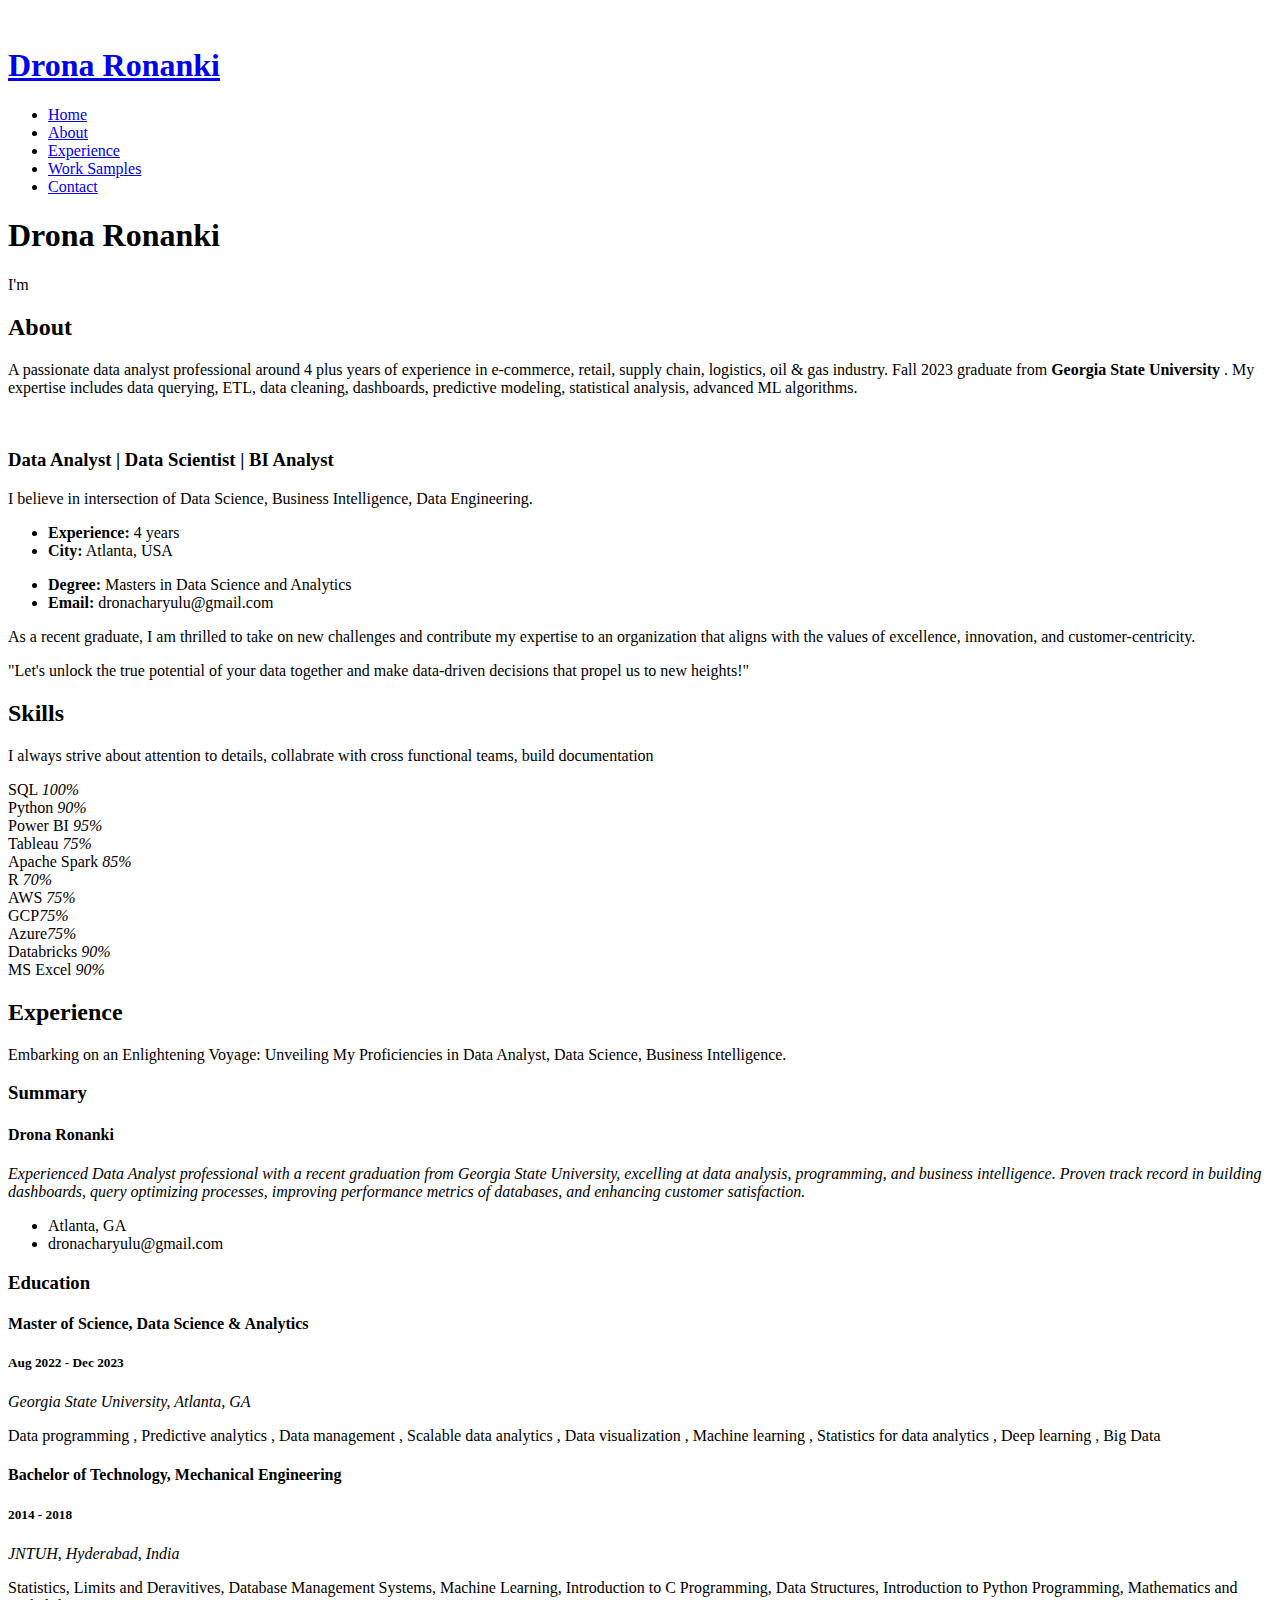
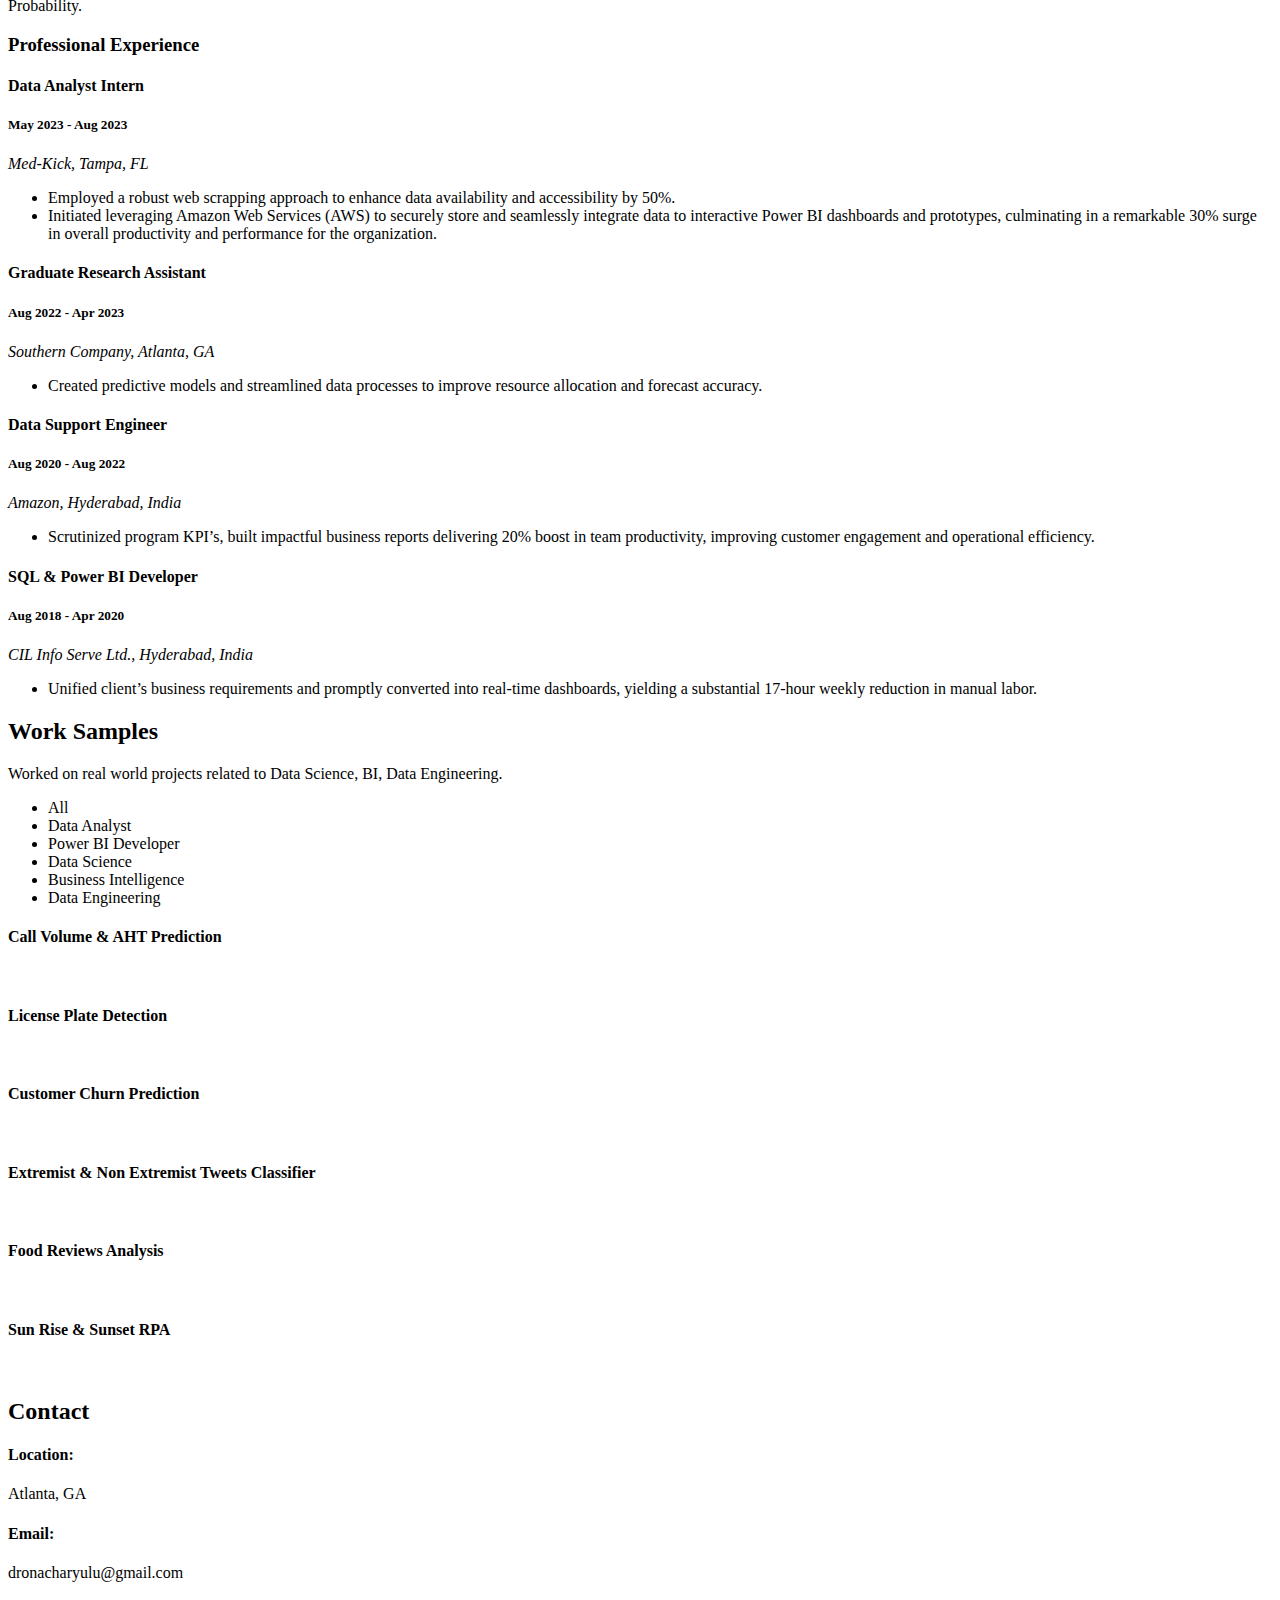
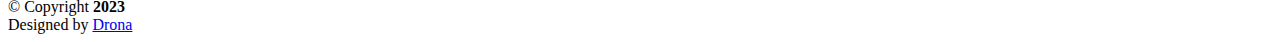
==== index.html @ 95ca3a49 "Update index.html" ====
<!DOCTYPE html>
<html lang="en">

<head>
<!-- Google tag (gtag.js) -->
<script async src="https://www.googletagmanager.com/gtag/js?id=G-3W9GBZ83CG"></script>
<script>
  window.dataLayer = window.dataLayer || [];
  function gtag(){dataLayer.push(arguments);}
  gtag('js', new Date());

  gtag('config', 'G-3W9GBZ83CG');
</script>

  <meta charset="utf-8">
  <meta content="width=device-width, initial-scale=1.0" name="viewport">

  <title>Drona Ronanki - Portfolio</title>
  <meta content="" name="description">
  <meta content="" name="keywords">

  <!-- Favicons -->
  <link href="assets/img/portfolio.png" rel="icon">
  <link href="assets/img/apple-touch-icon.png" rel="apple-touch-icon">

  <!-- Google Fonts -->
  <link href="https://fonts.googleapis.com/css?family=Open+Sans:300,300i,400,400i,600,600i,700,700i|Raleway:300,300i,400,400i,500,500i,600,600i,700,700i|Poppins:300,300i,400,400i,500,500i,600,600i,700,700i" rel="stylesheet">

  <!-- Vendor CSS Files -->
  <link href="assets/vendor/aos/aos.css" rel="stylesheet">
  <link href="assets/vendor/bootstrap/css/bootstrap.min.css" rel="stylesheet">
  <link href="assets/vendor/bootstrap-icons/bootstrap-icons.css" rel="stylesheet">
  <link href="assets/vendor/boxicons/css/boxicons.min.css" rel="stylesheet">
  <link href="assets/vendor/glightbox/css/glightbox.min.css" rel="stylesheet">
  <link href="assets/vendor/swiper/swiper-bundle.min.css" rel="stylesheet">

  <!-- Template Main CSS File -->
  <link href="assets/css/style.css" rel="stylesheet">
</head>

<body>

  <!-- ======= Mobile nav toggle button ======= -->
  <i class="bi bi-list mobile-nav-toggle d-xl-none"></i>

  <!-- ======= Header ======= -->
  <header id="header">
    <div class="d-flex flex-column">

      <div class="profile">
        <img src="assets/img/profile-img.PNG" alt="" class="img-fluid rounded-circle">
        <h1 class="text-light"><a href="index.html">Drona Ronanki</a></h1>
        <div class="social-links mt-3 text-center">
          <a href="https://www.linkedin.com/in/drona-ronanki/" class="linkedin"><i class="bx bxl-linkedin"></i></a>
          <a href="https://github.com/Drona96" class="github"><i class="bx bxl-github"></i></a>

        </div>
      </div>

      <nav id="navbar" class="nav-menu navbar">
        <ul>
          <li><a href="#hero" class="nav-link scrollto active"><i class="bx bx-home"></i> <span>Home</span></a></li>
          <li><a href="#about" class="nav-link scrollto"><i class="bx bx-user"></i> <span>About</span></a></li>
          <li><a href="#resume" class="nav-link scrollto"><i class="bx bx-file-blank"></i> <span>Experience</span></a></li>
          <li><a href="#portfolio" class="nav-link scrollto"><i class="bx bx-book-content"></i> <span>Work Samples</span></a></li>
          <li><a href="#contact" class="nav-link scrollto"><i class="bx bx-envelope"></i> <span>Contact</span></a></li>
        </ul>
      </nav><!-- .nav-menu -->
    </div>
  </header><!-- End Header -->

  <!-- ======= Hero Section ======= -->
  <section id="hero" class="d-flex flex-column justify-content-center align-items-center">
    <div class="hero-container" data-aos="fade-in">
      <h1>Drona Ronanki</h1>
      <p>I'm <span class="typed" data-typed-items="Data Analyst, SQL Developer, Power BI Developer, Data Scientist, Business Intelligence Engineer, Business Analyst, BI Analyst"></span></p>
    </div>
  </section><!-- End Hero -->

  <main id="main">

    <!-- ======= About Section ======= -->
    <section id="about" class="about">
      <div class="container">

        <div class="section-title">
          <h2>About</h2>
          <p>A passionate data analyst professional around 4 plus years of experience in e-commerce, retail, supply chain, logistics, oil & gas industry. Fall 2023 graduate from <b>Georgia State University</b> . My expertise includes data querying, ETL, data cleaning, dashboards, predictive modeling, statistical analysis, advanced ML algorithms.</p>
        </div>

        <div class="row">
          <div class="col-lg-4" data-aos="fade-right">
            <img src="assets/img/profile-img.PNG" class="img-fluid" alt="">
          </div>
          <div class="col-lg-8 pt-4 pt-lg-0 content" data-aos="fade-left">
            <h3>Data Analyst | Data Scientist | BI Analyst </h3>
            <p class="fst-italic">
              I believe in intersection of Data Science, Business Intelligence, Data Engineering.
            </p>
            <div class="row">
              <div class="col-lg-6">
                <ul>
                  <li><i class="bi bi-chevron-right"></i> <strong>Experience:</strong> <span>4 years</span></li>
                  <li><i class="bi bi-chevron-right"></i> <strong>City:</strong> <span>Atlanta, USA</span></li>
                </ul>
              </div>
              <div class="col-lg-6">
                <ul>
                  <li><i class="bi bi-chevron-right"></i> <strong>Degree:</strong> <span>Masters in Data Science and Analytics</span></li>
                  <li><i class="bi bi-chevron-right"></i> <strong>Email:</strong> <span>dronacharyulu@gmail.com</span></li>
                </ul>
              </div>
            </div>
            <p>
              As a recent graduate, I am thrilled to take on new challenges and contribute my expertise to an organization that aligns with the values of excellence, innovation, and customer-centricity.
              <p class="fst-italic">
              "Let's unlock the true potential of your data together and make data-driven decisions that propel us to new heights!"
            </p>
          </div>
        </div>

      </div>
    </section><!-- End About Section -->

    <!-- ======= Skills Section ======= -->
    <section id="skills" class="skills section-bg">
      <div class="container">

        <div class="section-title">
          <h2>Skills</h2>
          <p>I always strive about attention to details, collabrate with cross functional teams, build documentation</p>
        </div>

        <div class="row skills-content">

          <div class="col-lg-6" data-aos="fade-up">

            <div class="progress">
              <span class="skill">SQL <i class="val">100%</i></span>
              <div class="progress-bar-wrap">
                <div class="progress-bar" role="progressbar" aria-valuenow="100" aria-valuemin="0" aria-valuemax="100"></div>
              </div>
            </div>

            <div class="progress">
              <span class="skill">Python <i class="val">90%</i></span>
              <div class="progress-bar-wrap">
                <div class="progress-bar" role="progressbar" aria-valuenow="90" aria-valuemin="0" aria-valuemax="100"></div>
              </div>
            </div>

            <div class="progress">
              <span class="skill">Power BI <i class="val">95%</i></span>
              <div class="progress-bar-wrap">
                <div class="progress-bar" role="progressbar" aria-valuenow="75" aria-valuemin="0" aria-valuemax="100"></div>
              </div>
            </div>
			
			<div class="progress">
              <span class="skill">Tableau <i class="val">75%</i></span>
              <div class="progress-bar-wrap">
                <div class="progress-bar" role="progressbar" aria-valuenow="75" aria-valuemin="0" aria-valuemax="100"></div>
              </div>
            </div>
			
			<div class="progress">
              <span class="skill">Apache Spark <i class="val">85%</i></span>
              <div class="progress-bar-wrap">
                <div class="progress-bar" role="progressbar" aria-valuenow="75" aria-valuemin="0" aria-valuemax="100"></div>
              </div>
            </div>
			
			<div class="progress">
              <span class="skill"> R <i class="val">70%</i></span>
              <div class="progress-bar-wrap">
                <div class="progress-bar" role="progressbar" aria-valuenow="75" aria-valuemin="0" aria-valuemax="100"></div>
              </div>
            </div>
			
			<div class="progress">
              <span class="skill">AWS <i class="val">75%</i></span>
              <div class="progress-bar-wrap">
                <div class="progress-bar" role="progressbar" aria-valuenow="75" aria-valuemin="0" aria-valuemax="100"></div>
              </div>
            </div>

          </div>

          <div class="col-lg-6" data-aos="fade-up" data-aos-delay="100">

            <div class="progress">
              <span class="skill">GCP<i class="val">75%</i></span>
              <div class="progress-bar-wrap">
                <div class="progress-bar" role="progressbar" aria-valuenow="80" aria-valuemin="0" aria-valuemax="100"></div>
              </div>
            </div>
			
			<div class="progress">
              <span class="skill">Azure<i class="val">75%</i></span>
              <div class="progress-bar-wrap">
                <div class="progress-bar" role="progressbar" aria-valuenow="80" aria-valuemin="0" aria-valuemax="100"></div>
              </div>
            </div>

            <div class="progress">
              <span class="skill">Databricks <i class="val">90%</i></span>
              <div class="progress-bar-wrap">
                <div class="progress-bar" role="progressbar" aria-valuenow="90" aria-valuemin="0" aria-valuemax="100"></div>
              </div>
            </div>

            <div class="progress">
              <span class="skill">MS Excel <i class="val">90%</i></span>
              <div class="progress-bar-wrap">
                <div class="progress-bar" role="progressbar" aria-valuenow="55" aria-valuemin="0" aria-valuemax="100"></div>
              </div>
            </div>

          </div>

        </div>

      </div>
    </section><!-- End Skills Section -->


    <!-- ======= Resume Section ======= -->
    <section id="resume" class="resume">
      <div class="container">

        <div class="section-title">
          <h2>Experience</h2>
          <p>Embarking on an Enlightening Voyage: Unveiling My Proficiencies in Data Analyst, Data Science, Business Intelligence.</p>
        </div>

        <div class="row">
          <div class="col-lg-6" data-aos="fade-up">
            <h3 class="resume-title">Summary</h3>
            <div class="resume-item pb-0">
              <h4>Drona Ronanki</h4>
              <p><em>Experienced Data Analyst professional with a recent graduation from Georgia State University, excelling at data analysis, programming, and business intelligence. Proven track record in building dashboards, query optimizing processes, improving performance metrics of databases, and enhancing customer satisfaction. 
              </em></p>
              <ul>
                <li>Atlanta, GA</li>
                <li>dronacharyulu@gmail.com</li>
              </ul>
            </div>

            <h3 class="resume-title">Education</h3>
            <div class="resume-item">
              <h4>Master of Science, Data Science & Analytics</h4>
              <h5>Aug 2022 - Dec 2023</h5>
              <p><em>Georgia State University, Atlanta, GA</em></p>
              <p> Data programming
                , Predictive analytics
                , Data management
                , Scalable data analytics
                , Data visualization
                , Machine learning
                , Statistics for data analytics
                , Deep learning
                , Big Data
              </p>
            </div>
            <div class="resume-item">
              <h4>Bachelor of Technology, Mechanical Engineering</h4>
              <h5>2014 - 2018</h5>
              <p><em>JNTUH, Hyderabad, India</em></p>
              <p>
                Statistics, Limits and Deravitives, Database Management Systems, Machine Learning, Introduction to C Programming, Data Structures, Introduction to Python Programming, Mathematics and Probability.
              </p>
            </div>
          </div>
          <div class="col-lg-6" data-aos="fade-up" data-aos-delay="100">
            <h3 class="resume-title">Professional Experience</h3>
            <div class="resume-item">
              <h4>Data Analyst Intern</h4>
              <h5>May 2023 - Aug 2023</h5>
              <p><em>Med-Kick, Tampa, FL </em></p>
              <ul>
                <li>Employed a robust web scrapping approach to enhance data availability and accessibility by 50%.</li>
                <li>Initiated leveraging Amazon Web Services (AWS) to securely store and seamlessly integrate data to interactive Power BI dashboards and prototypes, culminating in a remarkable 30% surge in overall productivity and performance for the organization.</li>
              </ul>
            </div>
            <div class="resume-item">
              <h4>Graduate Research Assistant</h4>
              <h5>Aug 2022 - Apr 2023</h5>
              <p><em>Southern Company, Atlanta, GA</em></p>
              <ul>
                <li>Created predictive models and streamlined data processes to improve resource allocation and forecast accuracy.</li>
              </ul>
            </div>
            <div class="resume-item">
              <h4>Data Support Engineer</h4>
              <h5>Aug 2020 - Aug 2022</h5>
              <p><em>Amazon, Hyderabad, India</em></p>
              <ul>
                <li>Scrutinized program KPI’s, built impactful business reports delivering 20% boost in team productivity, improving customer engagement and operational efficiency.</li>
              </ul>
            </div>
            <div class="resume-item">
              <h4>SQL & Power BI Developer</h4>
              <h5>Aug 2018 - Apr 2020</h5>
              <p><em>CIL Info Serve Ltd., Hyderabad, India</em></p>
              <ul>
                <li>Unified client’s business requirements and promptly converted into real-time dashboards, yielding a substantial 17-hour weekly reduction in manual labor.</li>
              </ul>
            </div>

          </div>
        </div>

      </div>
    </section><!-- End Resume Section -->

    <!-- ======= Portfolio Section ======= -->
    <section id="portfolio" class="portfolio section-bg">
      <div class="container">

        <div class="section-title">
          <h2>Work Samples</h2>
          <p>Worked on real world projects related to Data Science, BI, Data Engineering.</p>
        </div>

        <div class="row" data-aos="fade-up">
          <div class="col-lg-12 d-flex justify-content-center">
            <ul id="portfolio-flters">
              <li data-filter="*" class="filter-active">All</li>
			  <li data-filter=".filter-rpa">Data Analyst</li>
			  <li data-filter=".filter-rpa">Power BI Developer</li>
              <li data-filter=".filter-ds">Data Science</li>
              <li data-filter=".filter-bi">Business Intelligence</li>
              <li data-filter=".filter-de">Data Engineering</li>
            </ul>
          </div>
        </div>

        <div class="row portfolio-container" data-aos="fade-up" data-aos-delay="100">

          <div class="col-lg-4 col-md-6 portfolio-item filter-ds">
            <div class="portfolio-wrap">
              <h4>Call Volume & AHT Prediction</h4>
              <img src="assets/img/portfolio/southstar.jpg" class="img-fluid" alt="">
              <div class="portfolio-links">
                <a href="southstar.html" title="More Details"><i class="bx bx-link"></i></a>
              </div>
            </div>
          </div>

          <div class="col-lg-4 col-md-6 portfolio-item filter-ds">
            <div class="portfolio-wrap">
              <h4> License Plate Detection </h4>
              <img src="assets/img/portfolio/licenseplate.jpg" class="img-fluid" alt="">
              <div class="portfolio-links">
                <a href="licenseplate.html" title="More Details"><i class="bx bx-link"></i></a>
              </div>
            </div>
          </div>

          <div class="col-lg-4 col-md-6 portfolio-item filter-bi">
            <div class="portfolio-wrap">
              <h4>Customer Churn Prediction</h4>
              <img src="assets/img/portfolio/churn.jpg" class="img-fluid" alt="">
              <div class="portfolio-links">
                <a href="churn.html" title="More Details"><i class="bx bx-link"></i></a>
              </div>
            </div>
          </div>



          <div class="col-lg-4 col-md-6 portfolio-item filter-card">
            <div class="portfolio-wrap">
              <h4>Extremist & Non Extremist Tweets Classifier</h4>
              <img src="assets/img/portfolio/gra.jpg" class="img-fluid" alt="">
              <div class="portfolio-links">
                <a href="gra.html" title="More Details"><i class="bx bx-link"></i></a>
              </div>
            </div>
          </div>

          <div class="col-lg-4 col-md-6 portfolio-item filter-de">
            <div class="portfolio-wrap">
              <h4>Food Reviews Analysis</h4>
              <img src="assets/img/portfolio/yelpjpg.jpg" class="img-fluid" alt="">
              <div class="portfolio-links">
                <!-- <a href="portfolio-details.html" title="More Details"><i class="bx bx-link"></i></a> -->
              </div>
            </div>
          </div>

          <div class="col-lg-4 col-md-6 portfolio-item filter-rpa">
            <div class="portfolio-wrap">
              <h4>Sun Rise & Sunset RPA</h4>
              <img src="assets/img/portfolio/sunrise.jpg" class="img-fluid" alt="">
              <div class="portfolio-links">
                <a href="sunrise.html" title="More Details"><i class="bx bx-link"></i></a>
              </div>
            </div>
          </div>

          <!-- <div class="col-lg-4 col-md-6 portfolio-item filter-card">
            <div class="portfolio-wrap">
              <img src="assets/img/portfolio/portfolio-7.jpg" class="img-fluid" alt="">
              <div class="portfolio-links">
                <a href="portfolio-details.html" title="More Details"><i class="bx bx-link"></i></a>
              </div>
            </div>
          </div>

          <div class="col-lg-4 col-md-6 portfolio-item filter-card">
            <div class="portfolio-wrap">
              <img src="assets/img/portfolio/portfolio-8.jpg" class="img-fluid" alt="">
              <div class="portfolio-links">
                <a href="portfolio-details.html" title="More Details"><i class="bx bx-link"></i></a>
              </div>
            </div>
          </div>

          <div class="col-lg-4 col-md-6 portfolio-item filter-web">
            <div class="portfolio-wrap">
              <img src="assets/img/portfolio/portfolio-9.jpg" class="img-fluid" alt="">
              <div class="portfolio-links">
                <a href="portfolio-details.html" title="More Details"><i class="bx bx-link"></i></a>
              </div>
            </div>
          </div> -->

        </div>

      </div>
    </section><!-- End Portfolio Section -->


    <!-- ======= Contact Section ======= -->
    <section id="contact" class="contact">
      <div class="container">

        <div class="section-title">
          <h2>Contact</h2>
        </div>

        <div class="row" data-aos="fade-in">

          <div class="col-lg-5 d-flex align-items-stretch">
            <div class="info">
              <div class="address">
                <i class="bi bi-geo-alt"></i>
                <h4>Location:</h4>
                <p>Atlanta, GA</p>
              </div>

              <div class="email">
                <i class="bi bi-envelope"></i>
                <h4>Email:</h4>
                <p>dronacharyulu@gmail.com</p>
              </div>
          </div>

        </div>

      </div>
    </section><!-- End Contact Section -->

  </main><!-- End #main -->

  <!-- ======= Footer ======= -->
  <footer id="footer">
    <div class="container">
      <div class="copyright">
        &copy; Copyright <strong><span>2023</span></strong>
      </div>
      <div class="credits">
        <!-- All the links in the footer should remain intact. -->
        <!-- You can delete the links only if you purchased the pro version. -->
        <!-- Licensing information: https://bootstrapmade.com/license/ -->
        <!-- Purchase the pro version with working PHP/AJAX contact form: https://bootstrapmade.com/iportfolio-bootstrap-portfolio-websites-template/ -->
        Designed by <a href="https://github.com/Drona96">Drona</a>
      </div>
    </div>
  </footer><!-- End  Footer -->

  <a href="#" class="back-to-top d-flex align-items-center justify-content-center"><i class="bi bi-arrow-up-short"></i></a>

  <!-- Vendor JS Files -->
  <script src="assets/vendor/purecounter/purecounter_vanilla.js"></script>
  <script src="assets/vendor/aos/aos.js"></script>
  <script src="assets/vendor/bootstrap/js/bootstrap.bundle.min.js"></script>
  <script src="assets/vendor/glightbox/js/glightbox.min.js"></script>
  <script src="assets/vendor/isotope-layout/isotope.pkgd.min.js"></script>
  <script src="assets/vendor/swiper/swiper-bundle.min.js"></script>
  <script src="assets/vendor/typed.js/typed.umd.js"></script>
  <script src="assets/vendor/waypoints/noframework.waypoints.js"></script>
  <script src="assets/vendor/php-email-form/validate.js"></script>

  <!-- Template Main JS File -->
  <script src="assets/js/main.js"></script>

</body>

</html>
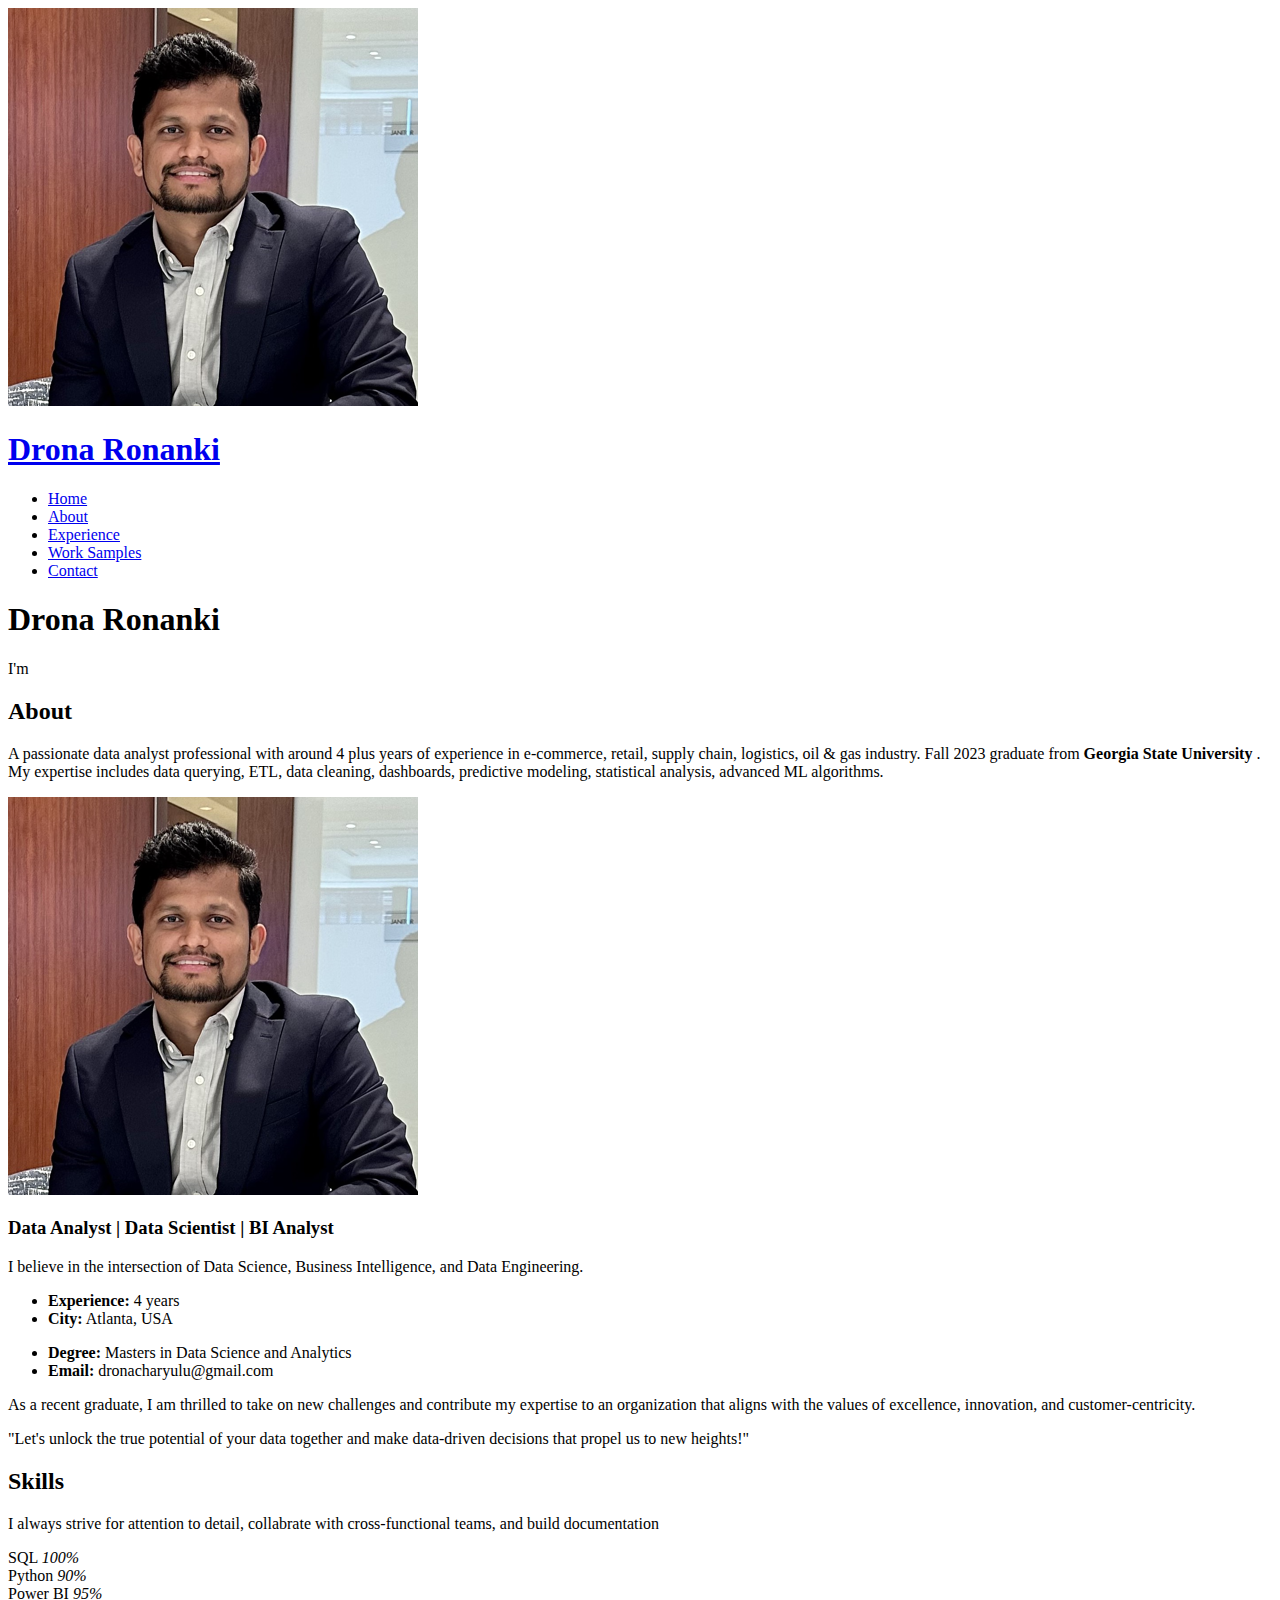
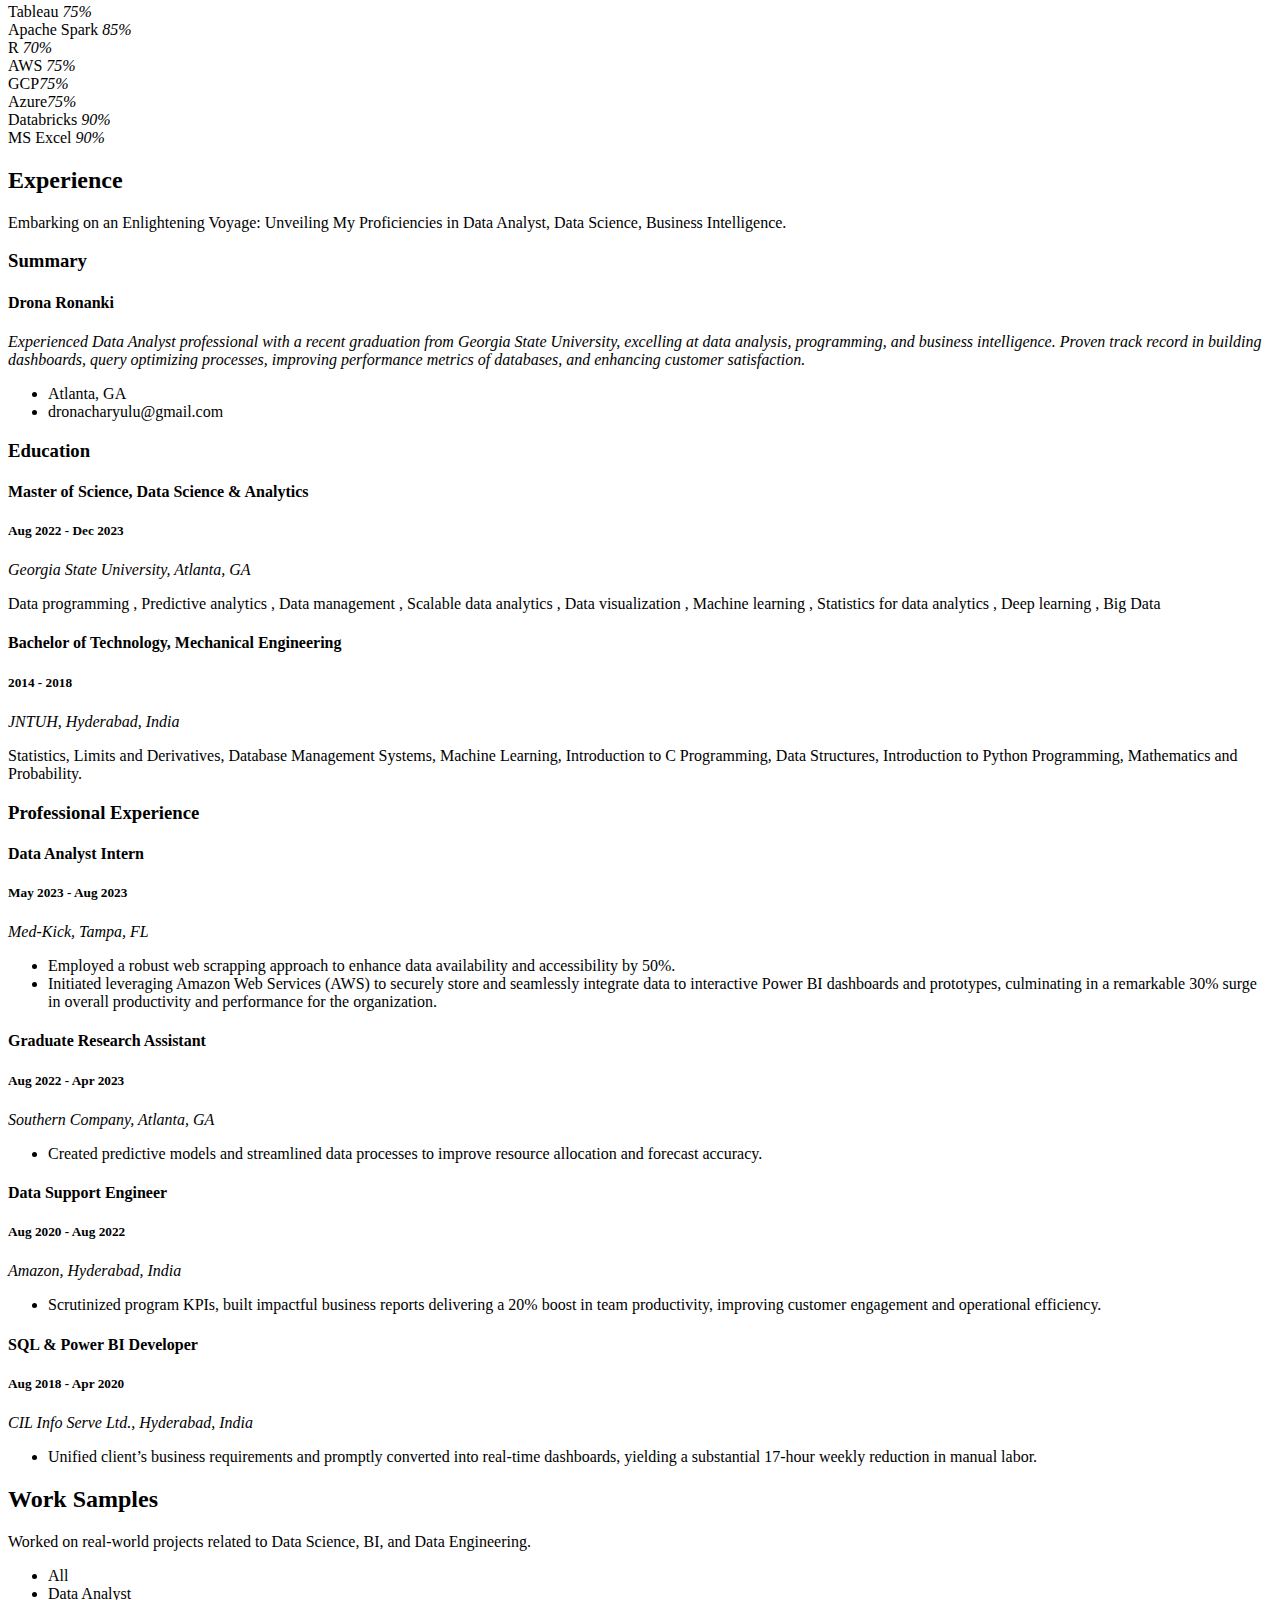
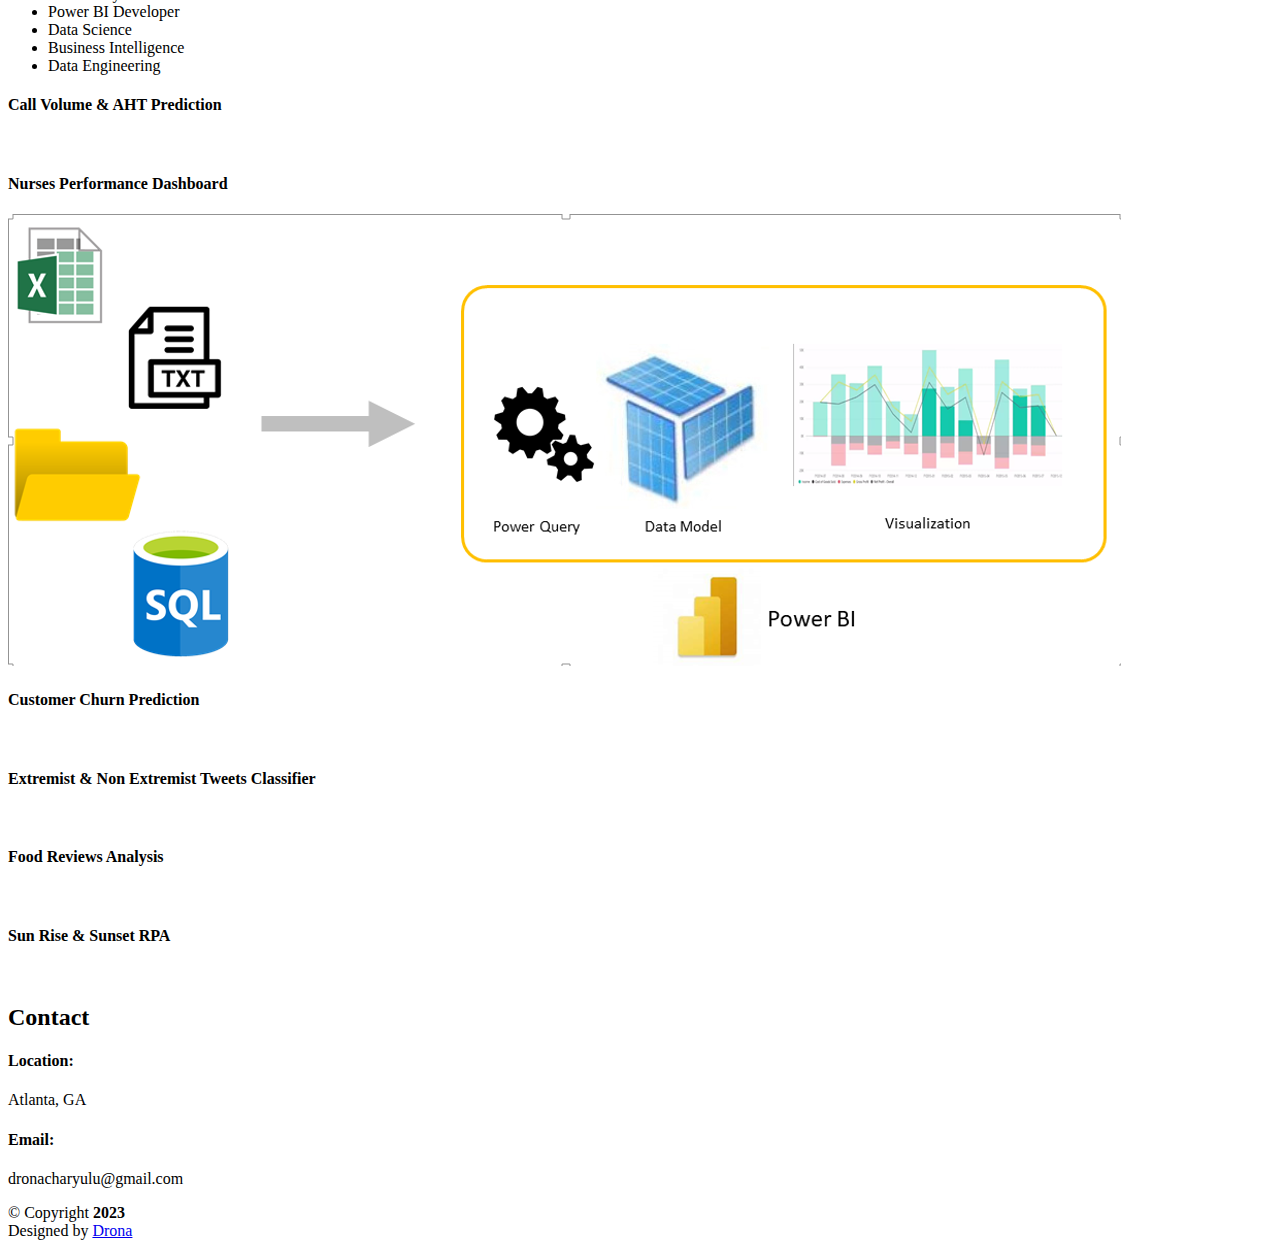
==== commit 54a08e61: "Update index.html" ====
--- a/index.html
+++ b/index.html
@@ -48,7 +48,7 @@
     <div class="d-flex flex-column">
 
       <div class="profile">
-        <img src="assets/img/profile-img.PNG" alt="" class="img-fluid rounded-circle">
+        <img src="assets/img/profile-img.png" alt="" class="img-fluid rounded-circle">
         <h1 class="text-light"><a href="index.html">Drona Ronanki</a></h1>
         <div class="social-links mt-3 text-center">
           <a href="https://www.linkedin.com/in/drona-ronanki/" class="linkedin"><i class="bx bxl-linkedin"></i></a>
@@ -73,7 +73,7 @@
   <section id="hero" class="d-flex flex-column justify-content-center align-items-center">
     <div class="hero-container" data-aos="fade-in">
       <h1>Drona Ronanki</h1>
-      <p>I'm <span class="typed" data-typed-items="Data Analyst, SQL Developer, Power BI Developer, Data Scientist, Business Intelligence Engineer, Business Analyst, BI Analyst"></span></p>
+      <p>I'm <span class="typed" data-typed-items=" Data Analyst, SQL Developer, Power BI Developer, Data Scientist, Business Intelligence Engineer, Business Analyst, BI Analyst"></span></p>
     </div>
   </section><!-- End Hero -->
 
@@ -85,17 +85,17 @@
 
         <div class="section-title">
           <h2>About</h2>
-          <p>A passionate data analyst professional around 4 plus years of experience in e-commerce, retail, supply chain, logistics, oil & gas industry. Fall 2023 graduate from <b>Georgia State University</b> . My expertise includes data querying, ETL, data cleaning, dashboards, predictive modeling, statistical analysis, advanced ML algorithms.</p>
+          <p>A passionate data analyst professional with around 4 plus years of experience in e-commerce, retail, supply chain, logistics, oil & gas industry. Fall 2023 graduate from <b>Georgia State University</b> . My expertise includes data querying, ETL, data cleaning, dashboards, predictive modeling, statistical analysis, advanced ML algorithms.</p>
         </div>
 
         <div class="row">
           <div class="col-lg-4" data-aos="fade-right">
-            <img src="assets/img/profile-img.PNG" class="img-fluid" alt="">
+            <img src="assets/img/profile-img.png" class="img-fluid" alt="">
           </div>
           <div class="col-lg-8 pt-4 pt-lg-0 content" data-aos="fade-left">
             <h3>Data Analyst | Data Scientist | BI Analyst </h3>
             <p class="fst-italic">
-              I believe in intersection of Data Science, Business Intelligence, Data Engineering.
+              I believe in the intersection of Data Science, Business Intelligence, and Data Engineering.
             </p>
             <div class="row">
               <div class="col-lg-6">
@@ -128,7 +128,7 @@
 
         <div class="section-title">
           <h2>Skills</h2>
-          <p>I always strive about attention to details, collabrate with cross functional teams, build documentation</p>
+          <p>I always strive for attention to detail, collabrate with cross-functional teams, and build documentation</p>
         </div>
 
         <div class="row skills-content">
@@ -267,7 +267,7 @@
               <h5>2014 - 2018</h5>
               <p><em>JNTUH, Hyderabad, India</em></p>
               <p>
-                Statistics, Limits and Deravitives, Database Management Systems, Machine Learning, Introduction to C Programming, Data Structures, Introduction to Python Programming, Mathematics and Probability.
+                Statistics, Limits and Derivatives, Database Management Systems, Machine Learning, Introduction to C Programming, Data Structures, Introduction to Python Programming, Mathematics and Probability.
               </p>
             </div>
           </div>
@@ -295,7 +295,7 @@
               <h5>Aug 2020 - Aug 2022</h5>
               <p><em>Amazon, Hyderabad, India</em></p>
               <ul>
-                <li>Scrutinized program KPI’s, built impactful business reports delivering 20% boost in team productivity, improving customer engagement and operational efficiency.</li>
+                <li>Scrutinized program KPIs, built impactful business reports delivering a 20% boost in team productivity, improving customer engagement and operational efficiency.</li>
               </ul>
             </div>
             <div class="resume-item">
@@ -319,7 +319,7 @@
 
         <div class="section-title">
           <h2>Work Samples</h2>
-          <p>Worked on real world projects related to Data Science, BI, Data Engineering.</p>
+          <p>Worked on real-world projects related to Data Science, BI, and Data Engineering.</p>
         </div>
 
         <div class="row" data-aos="fade-up">
@@ -349,8 +349,8 @@
 
           <div class="col-lg-4 col-md-6 portfolio-item filter-ds">
             <div class="portfolio-wrap">
-              <h4> License Plate Detection </h4>
-              <img src="assets/img/portfolio/licenseplate.jpg" class="img-fluid" alt="">
+              <h4> Nurses Performance Dashboard </h4>
+              <img src="assets/img/portfolio/dashboard-3.png" class="img-fluid" alt="">
               <div class="portfolio-links">
                 <a href="licenseplate.html" title="More Details"><i class="bx bx-link"></i></a>
               </div>
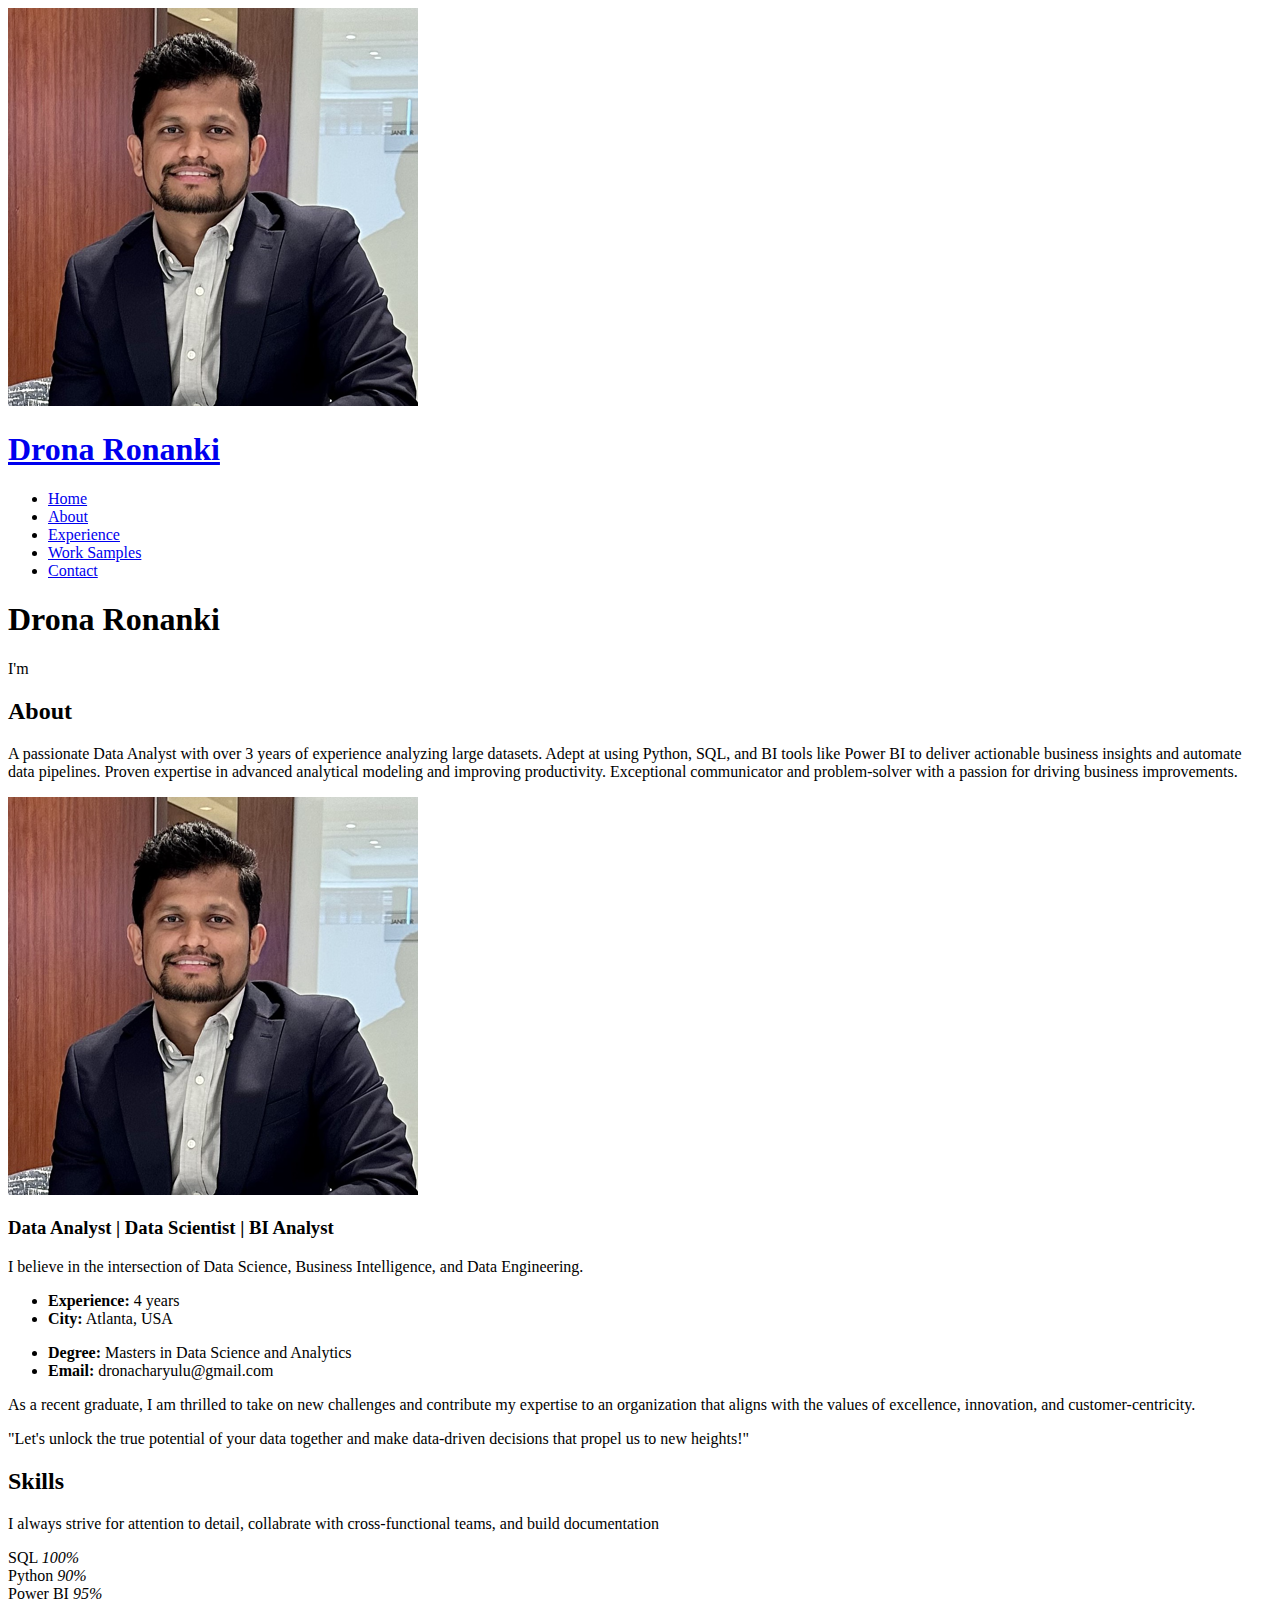
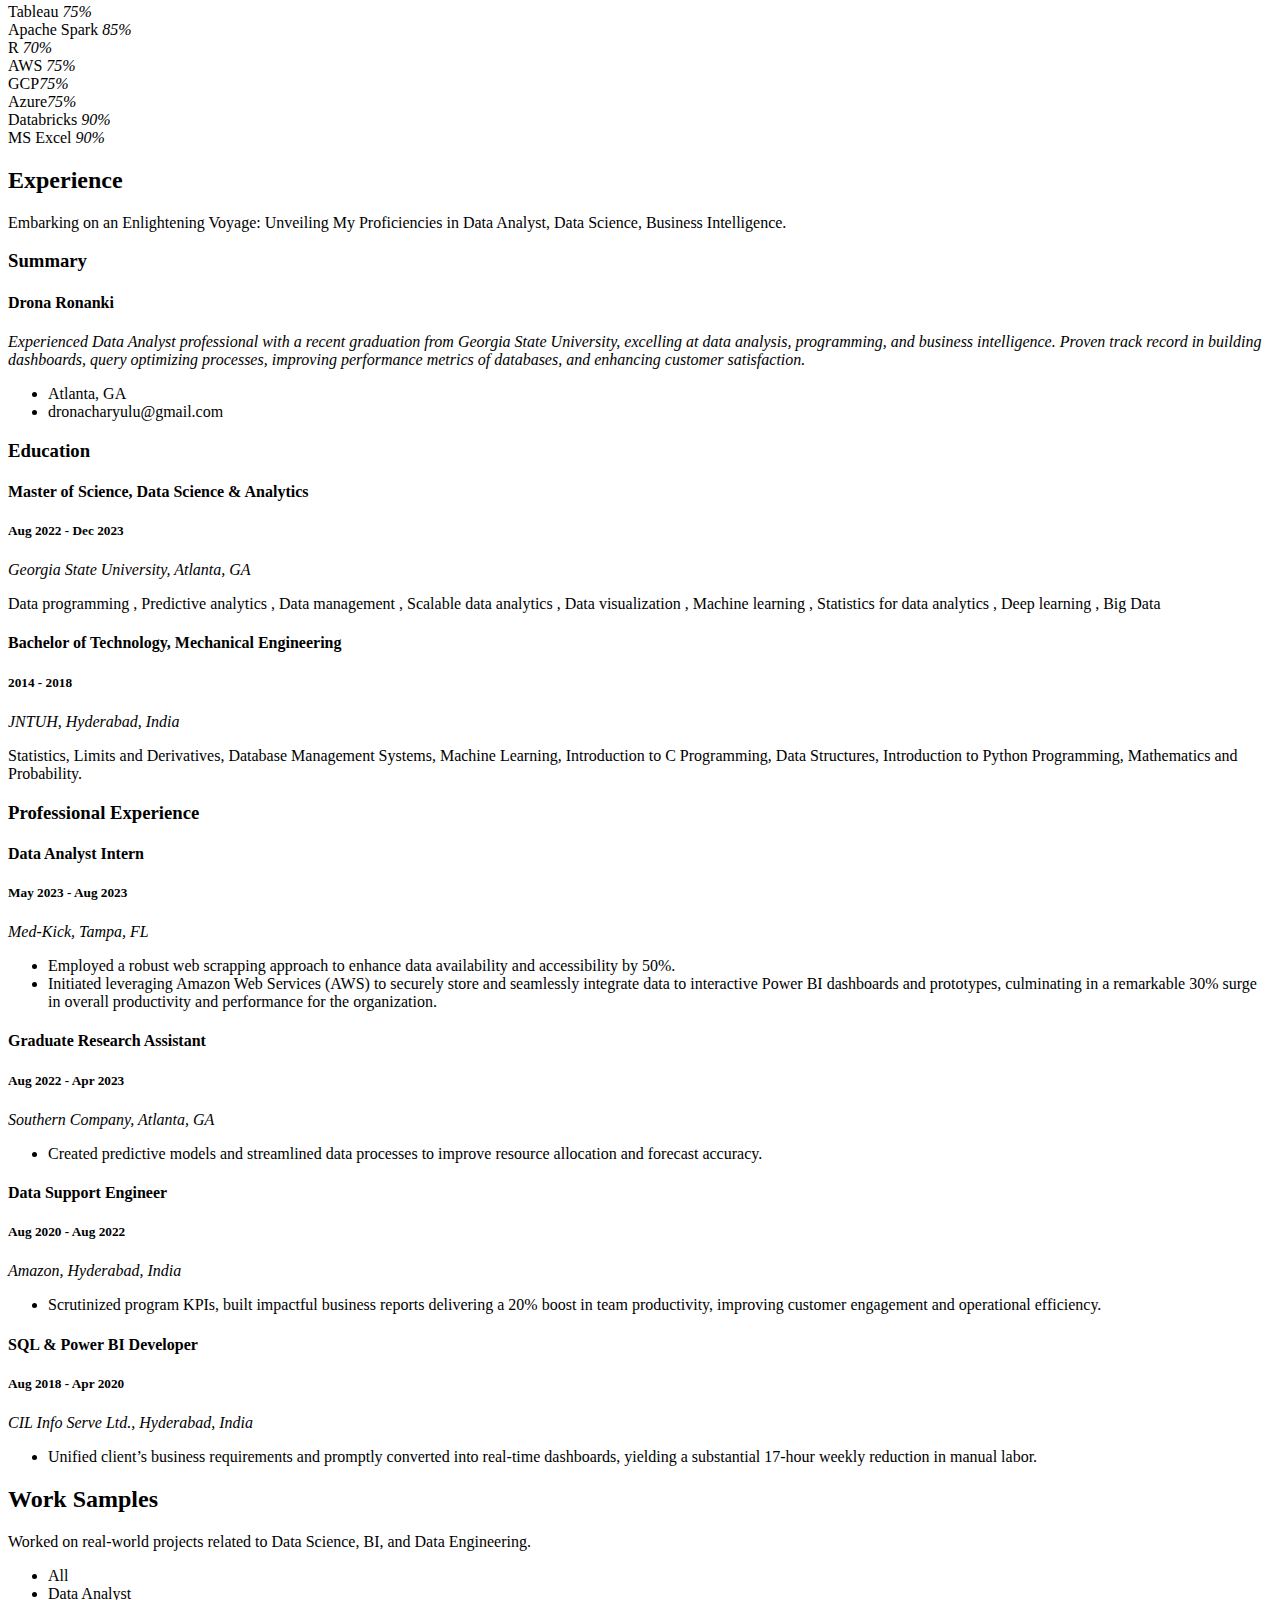
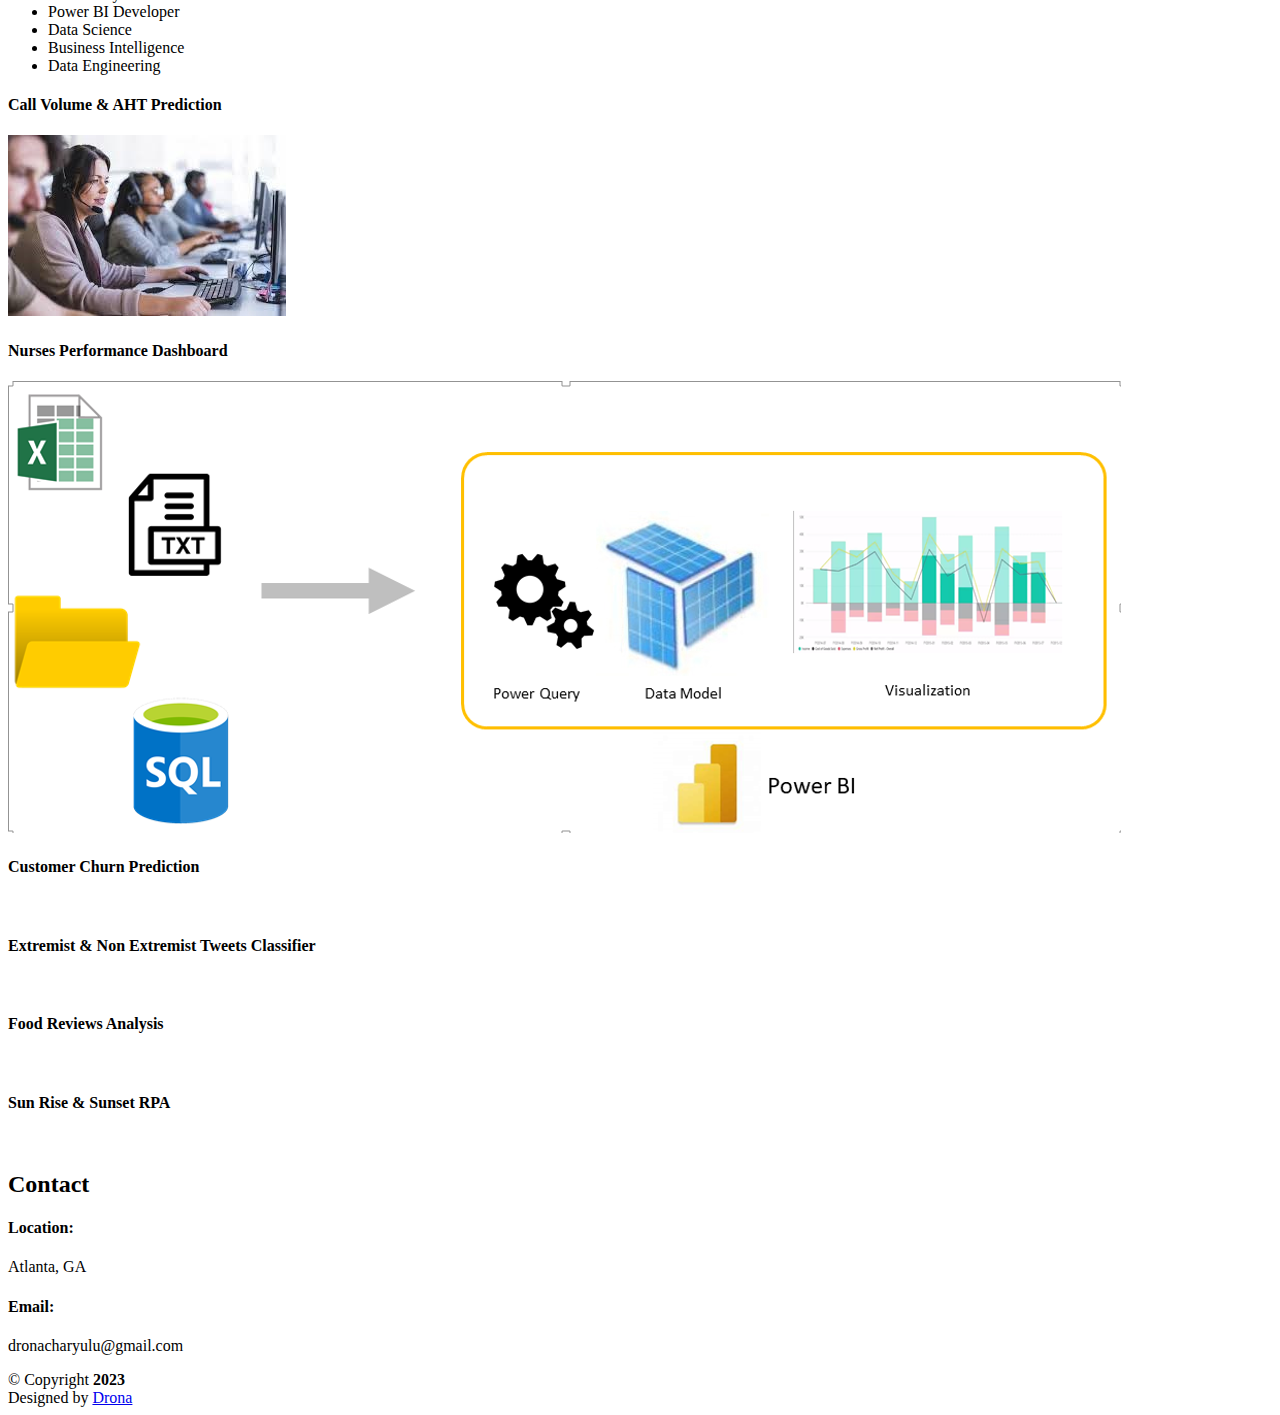
==== commit 658de1ab: "index.html" ====
--- a/index.html
+++ b/index.html
@@ -3,13 +3,13 @@
 
 <head>
 <!-- Google tag (gtag.js) -->
-<script async src="https://www.googletagmanager.com/gtag/js?id=G-3W9GBZ83CG"></script>
+<script async src="https://www.googletagmanager.com/gtag/js?id=G-JJQKDD1YZ9"></script>
 <script>
   window.dataLayer = window.dataLayer || [];
   function gtag(){dataLayer.push(arguments);}
   gtag('js', new Date());
 
-  gtag('config', 'G-3W9GBZ83CG');
+  gtag('config', 'G-JJQKDD1YZ9');
 </script>
 
   <meta charset="utf-8">
@@ -85,7 +85,7 @@
 
         <div class="section-title">
           <h2>About</h2>
-          <p>A passionate data analyst professional with around 4 plus years of experience in e-commerce, retail, supply chain, logistics, oil & gas industry. Fall 2023 graduate from <b>Georgia State University</b> . My expertise includes data querying, ETL, data cleaning, dashboards, predictive modeling, statistical analysis, advanced ML algorithms.</p>
+          <p>A passionate Data Analyst with over 3 years of experience analyzing large datasets. Adept at using Python, SQL, and BI tools like Power BI to deliver actionable business insights and automate data pipelines. Proven expertise in advanced analytical modeling and improving productivity. Exceptional communicator and problem-solver with a passion for driving business improvements.</p>
         </div>
 
         <div class="row">
@@ -352,7 +352,7 @@
               <h4> Nurses Performance Dashboard </h4>
               <img src="assets/img/portfolio/dashboard-3.png" class="img-fluid" alt="">
               <div class="portfolio-links">
-                <a href="licenseplate.html" title="More Details"><i class="bx bx-link"></i></a>
+                <a href="Dashboard1.html" title="More Details"><i class="bx bx-link"></i></a>
               </div>
             </div>
           </div>
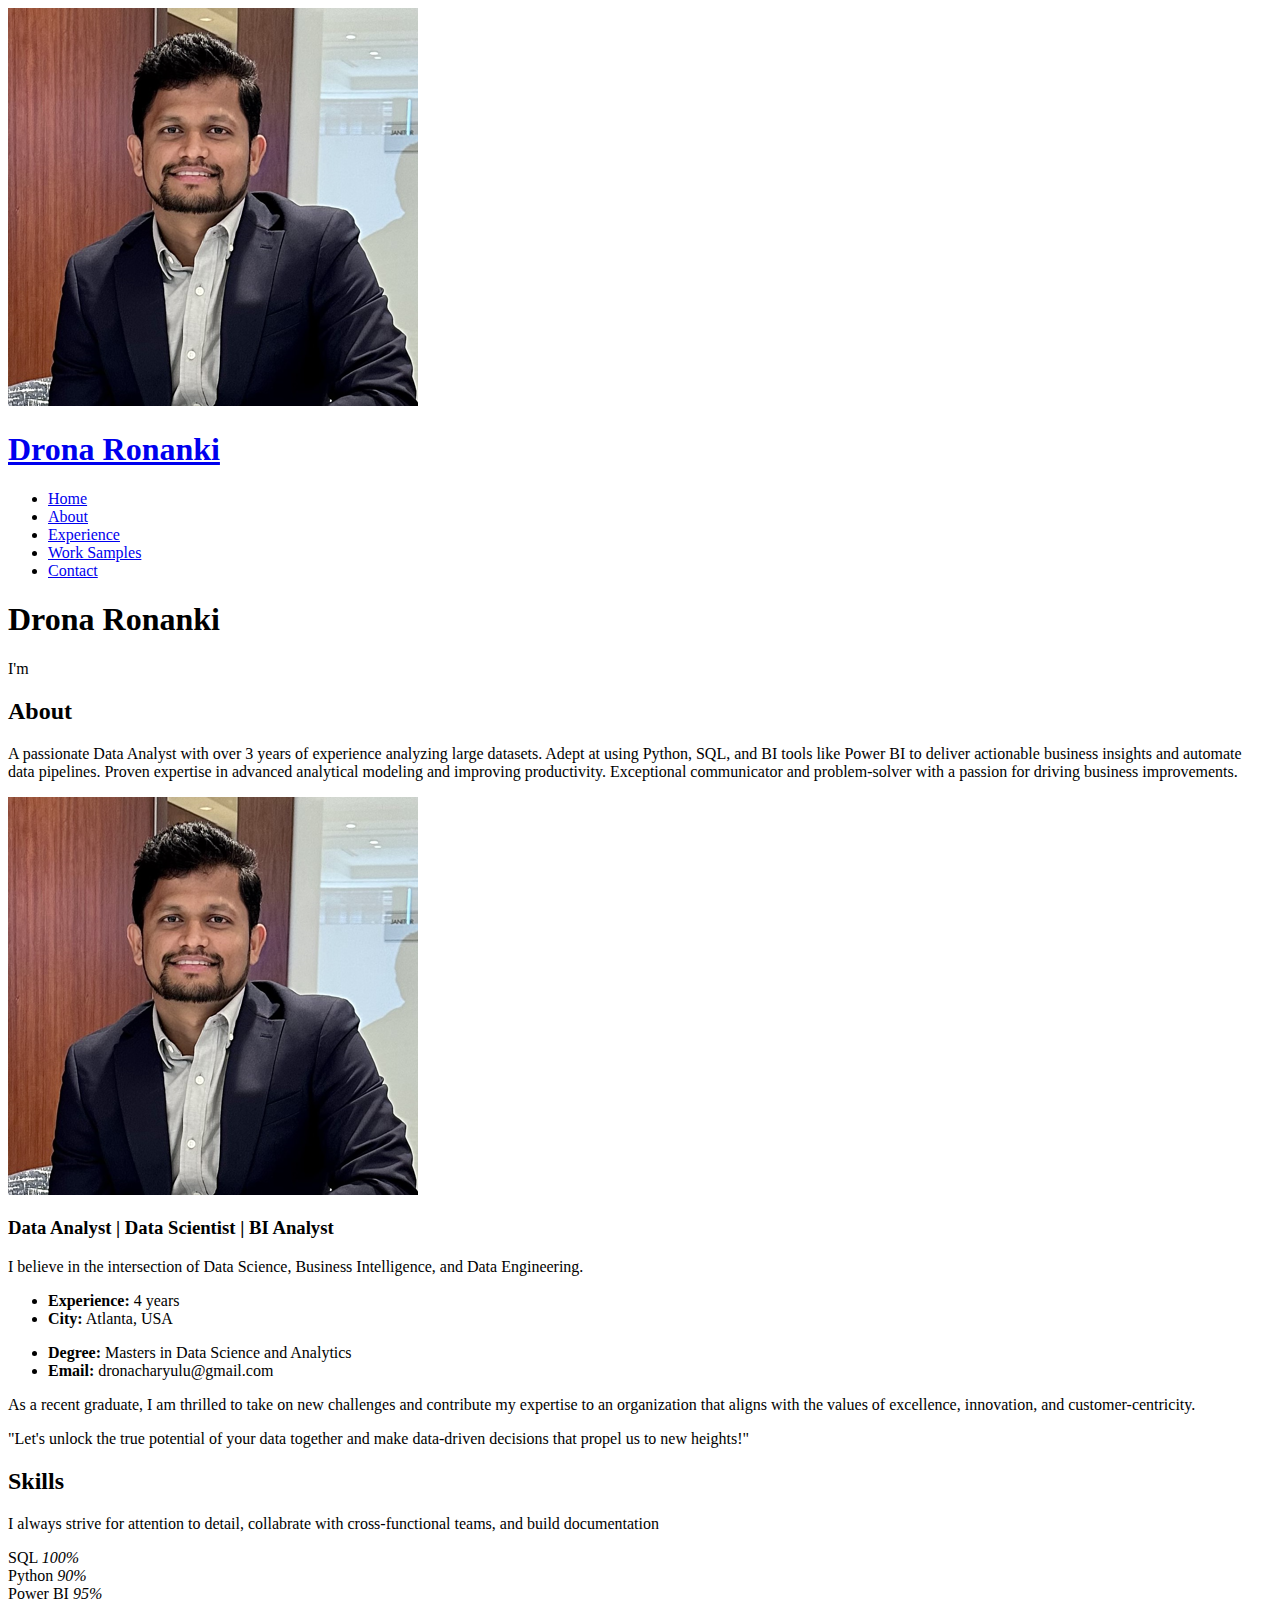
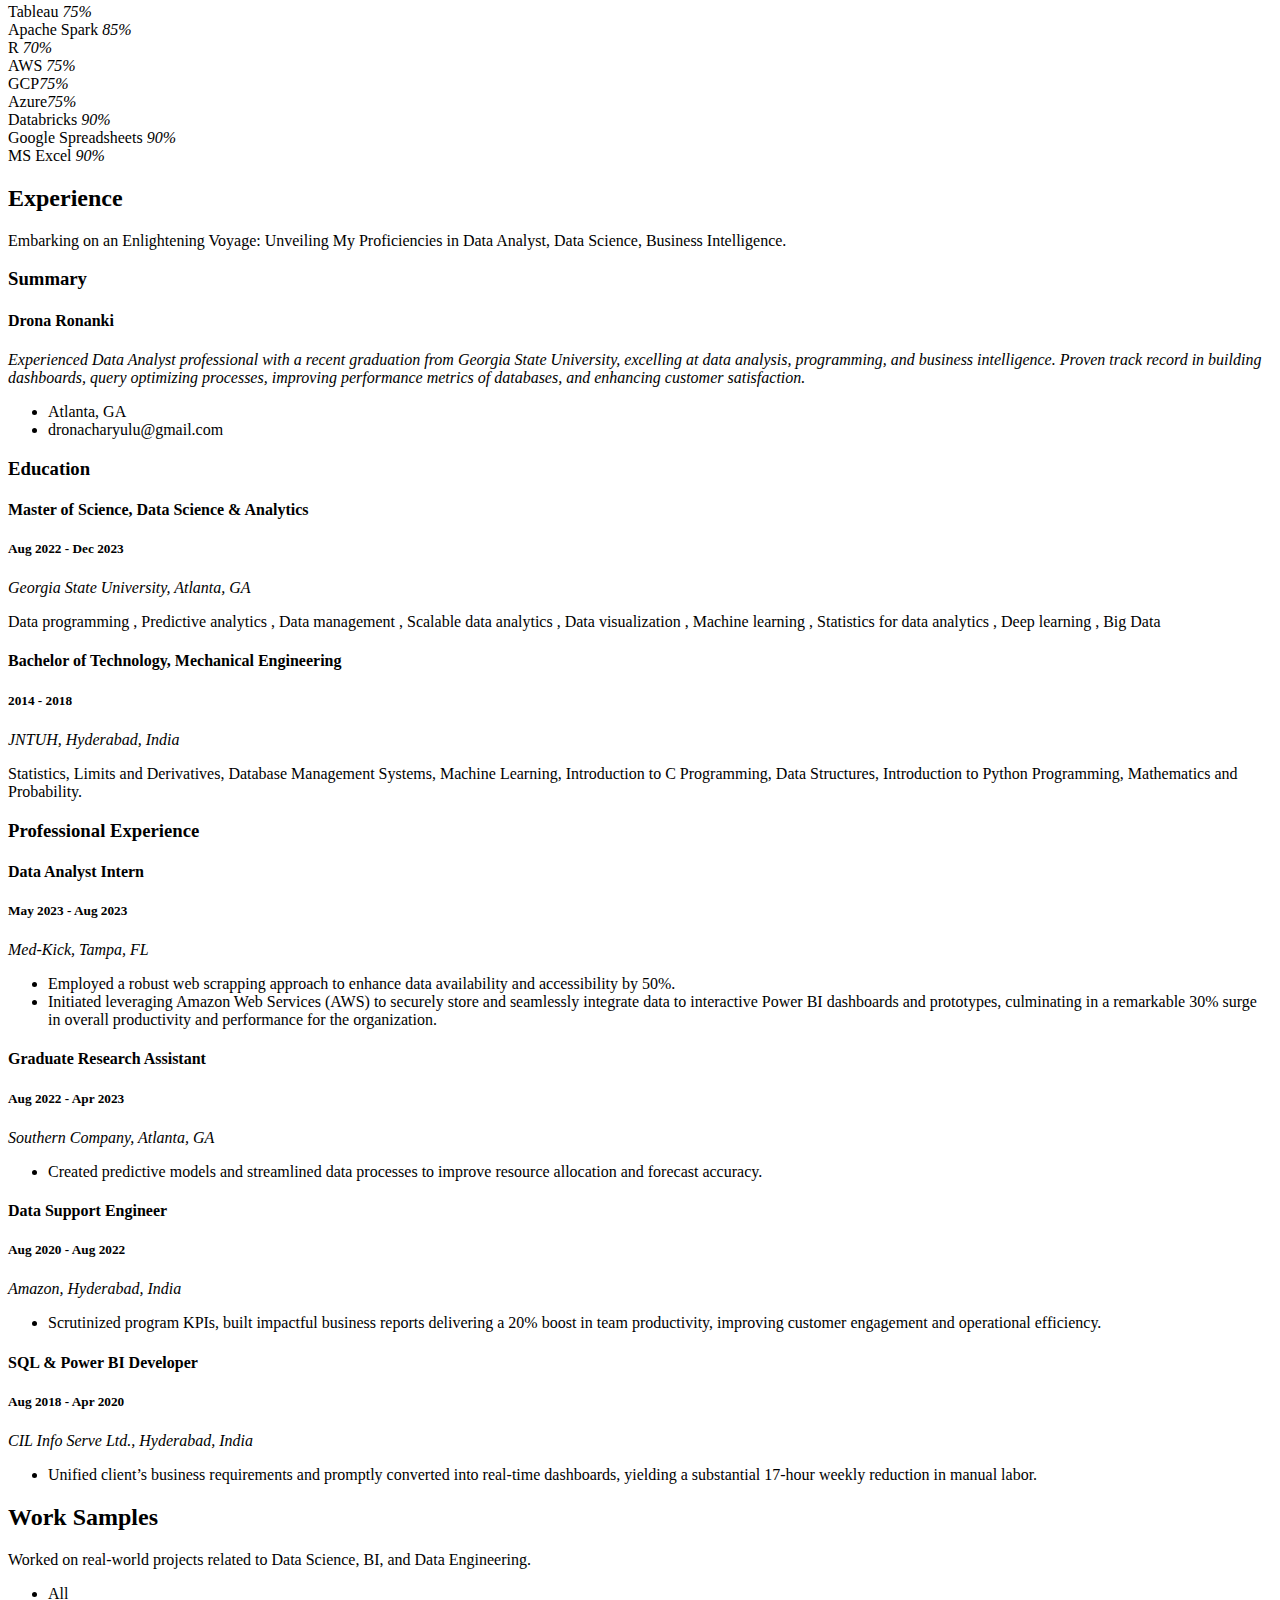
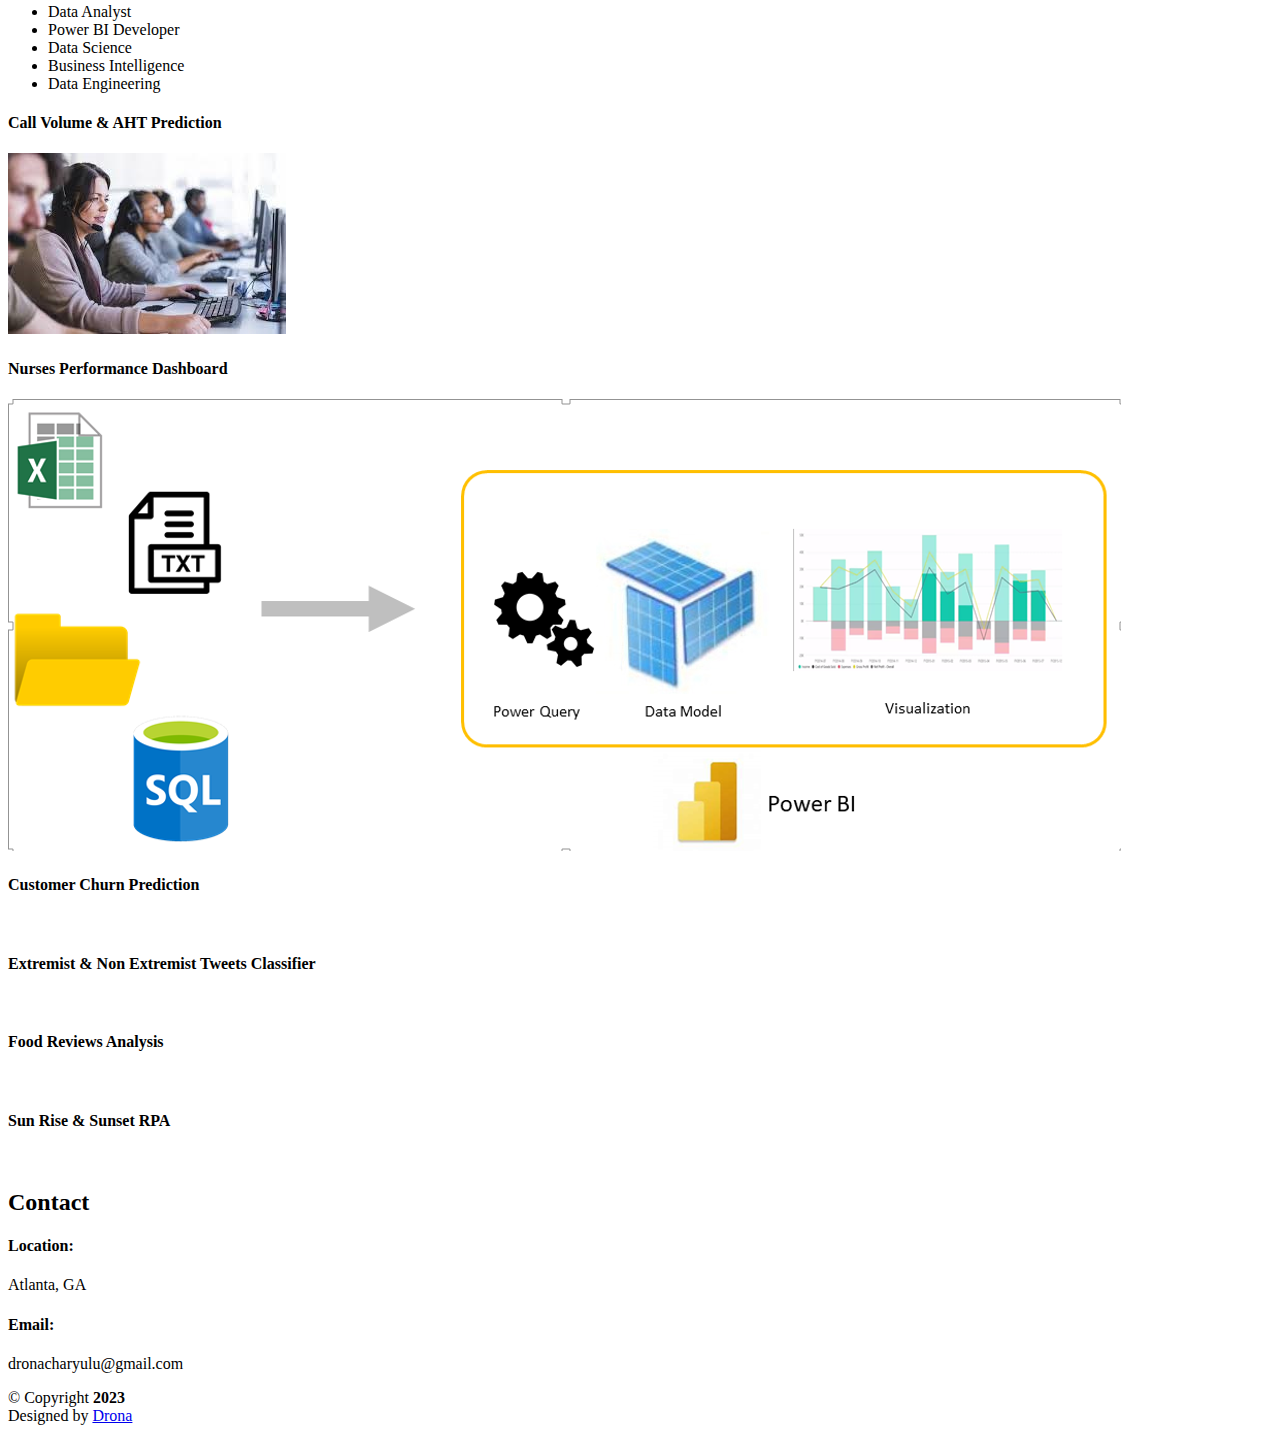
==== commit dc750af4: "Update index.html" ====
--- a/index.html
+++ b/index.html
@@ -206,6 +206,12 @@
               <span class="skill">Databricks <i class="val">90%</i></span>
               <div class="progress-bar-wrap">
                 <div class="progress-bar" role="progressbar" aria-valuenow="90" aria-valuemin="0" aria-valuemax="100"></div>
+              </div>
+            </div>
+	    <div class="progress">
+              <span class="skill">Google Spreadsheets <i class="val">90%</i></span>
+              <div class="progress-bar-wrap">
+                <div class="progress-bar" role="progressbar" aria-valuenow="100" aria-valuemin="0" aria-valuemax="100"></div>
               </div>
             </div>
 
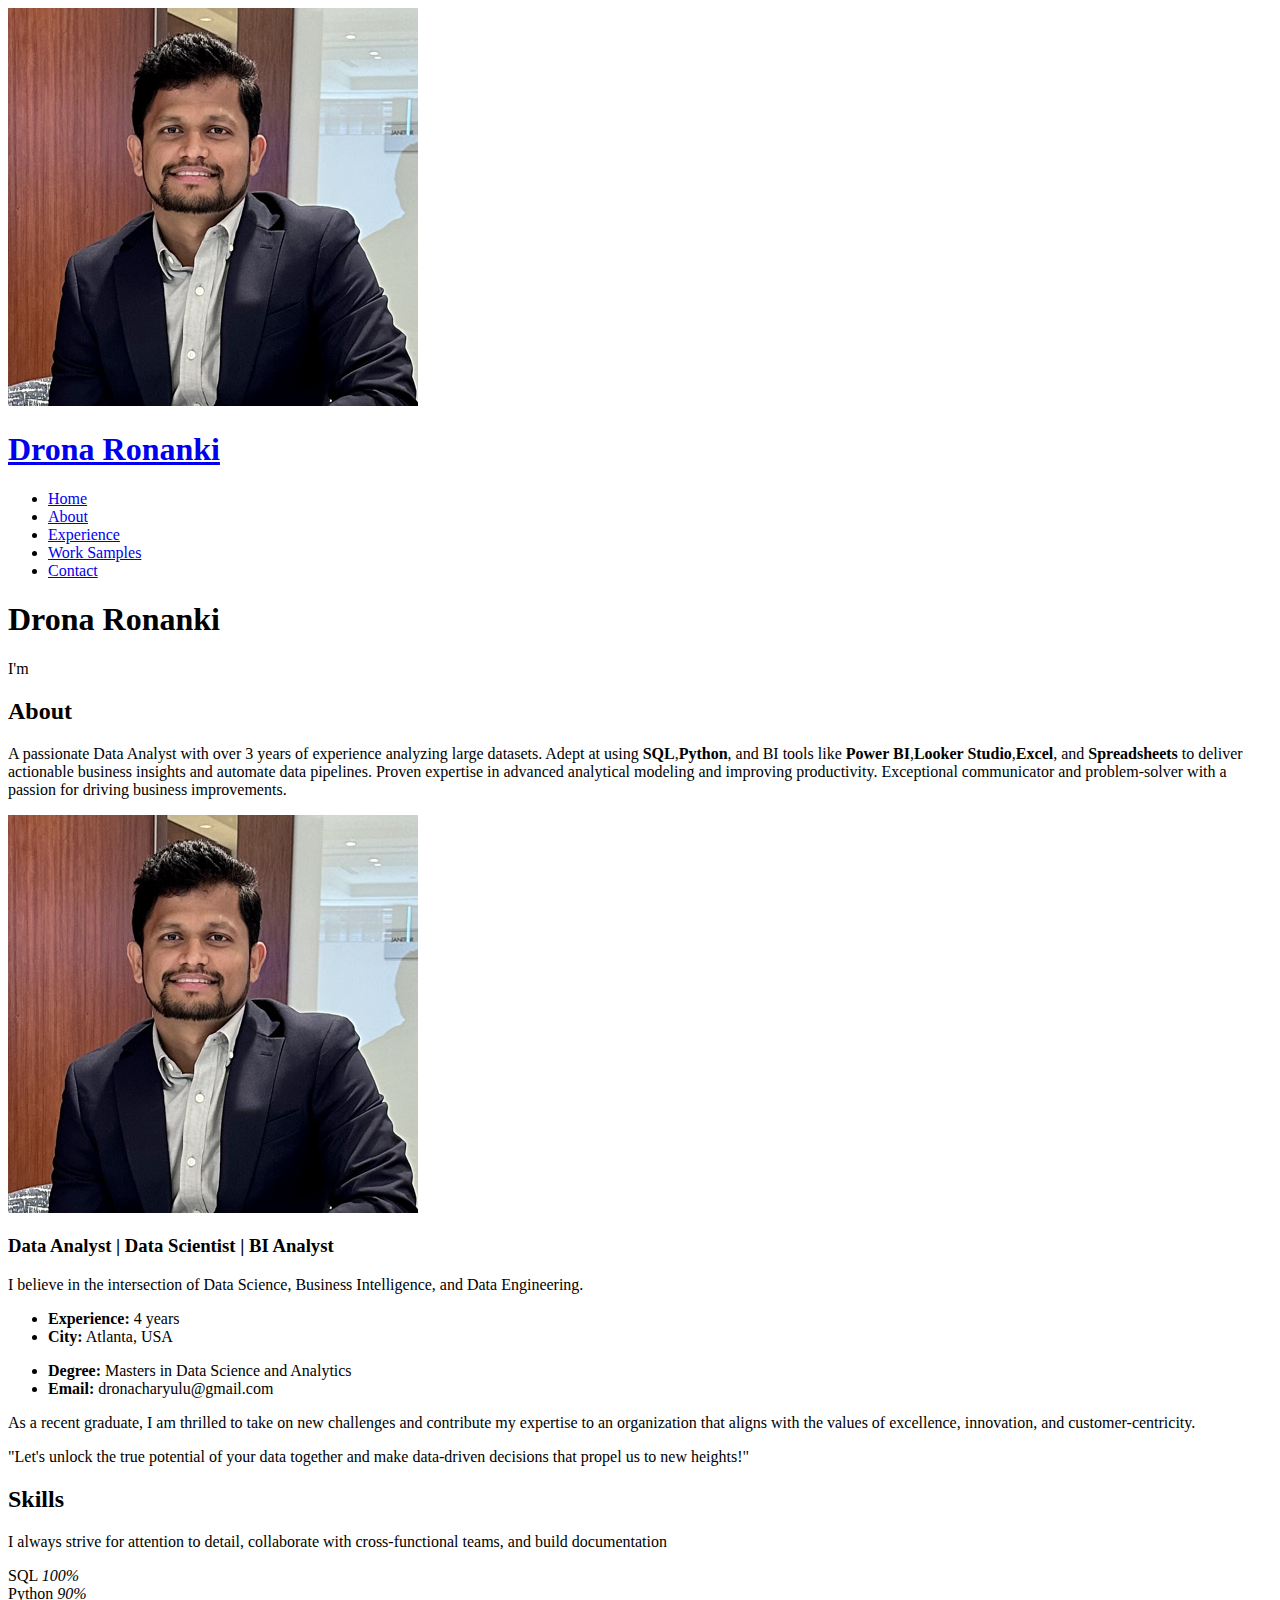
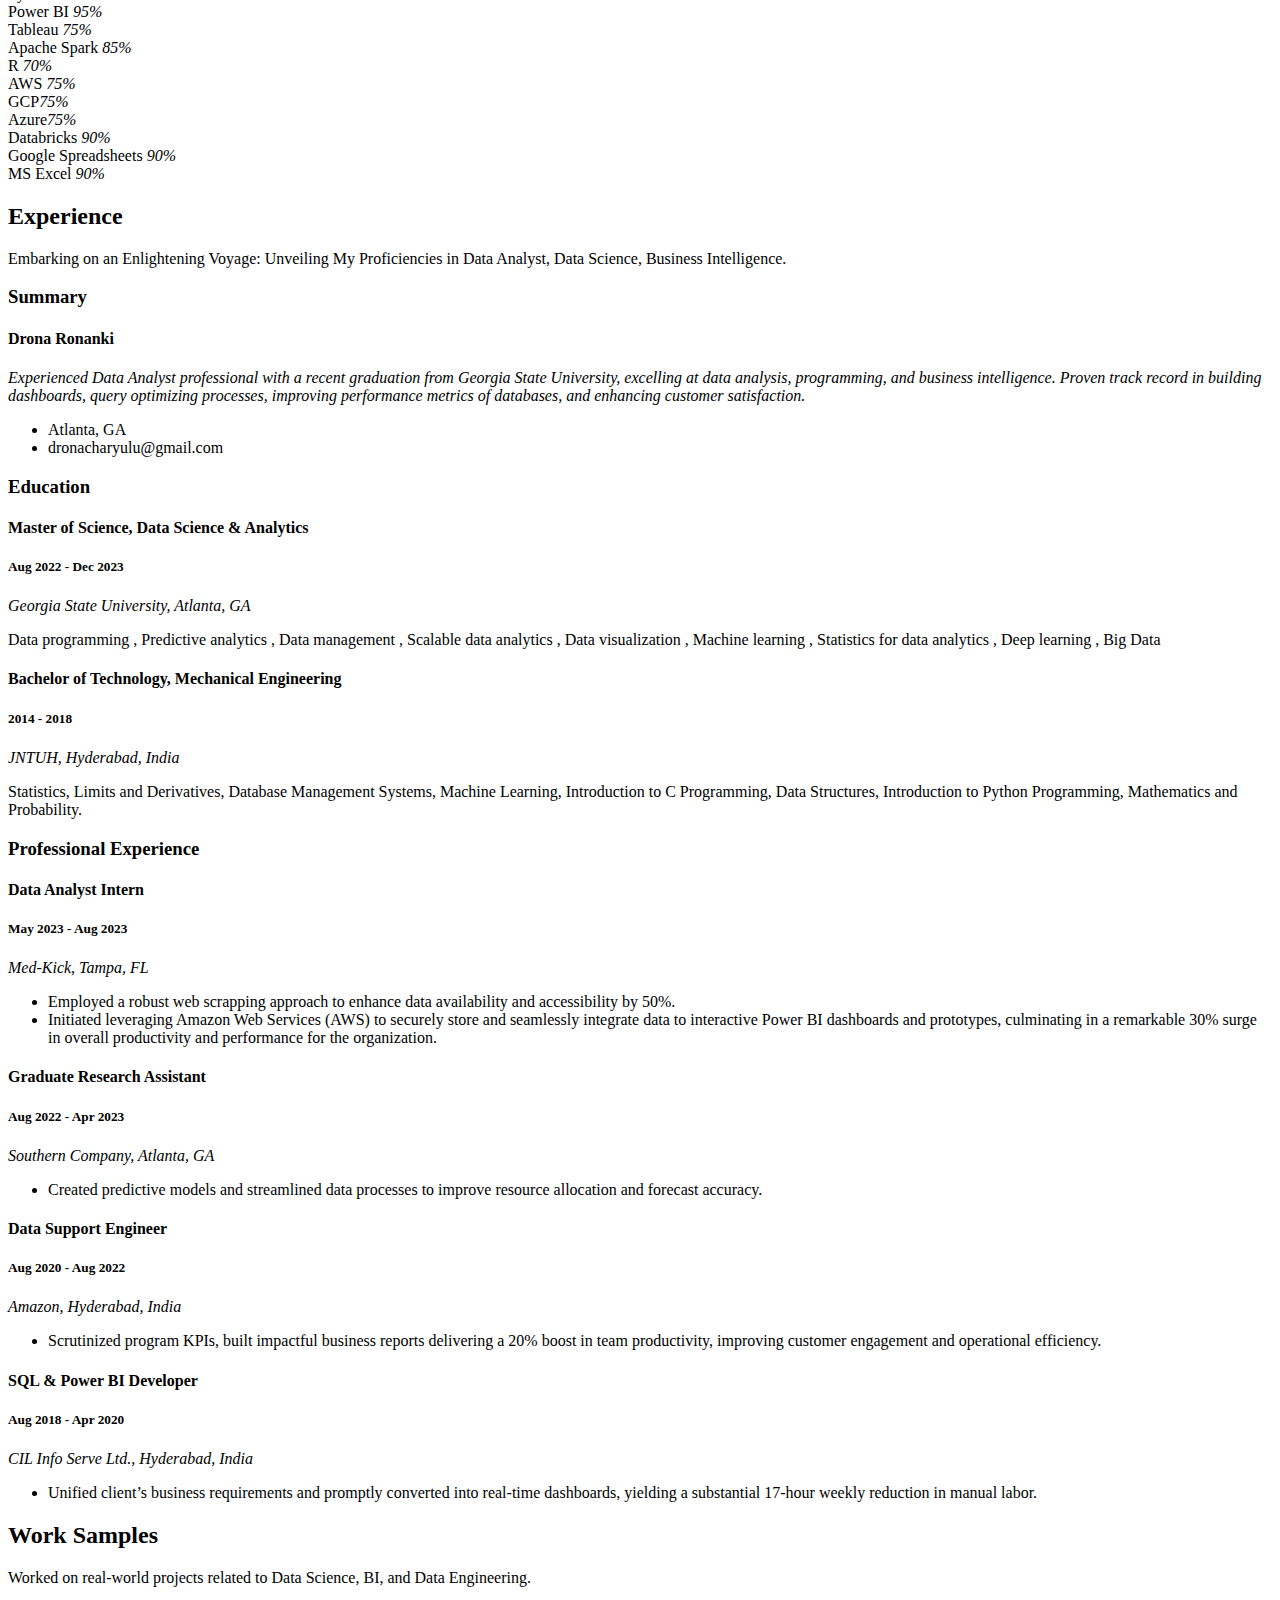
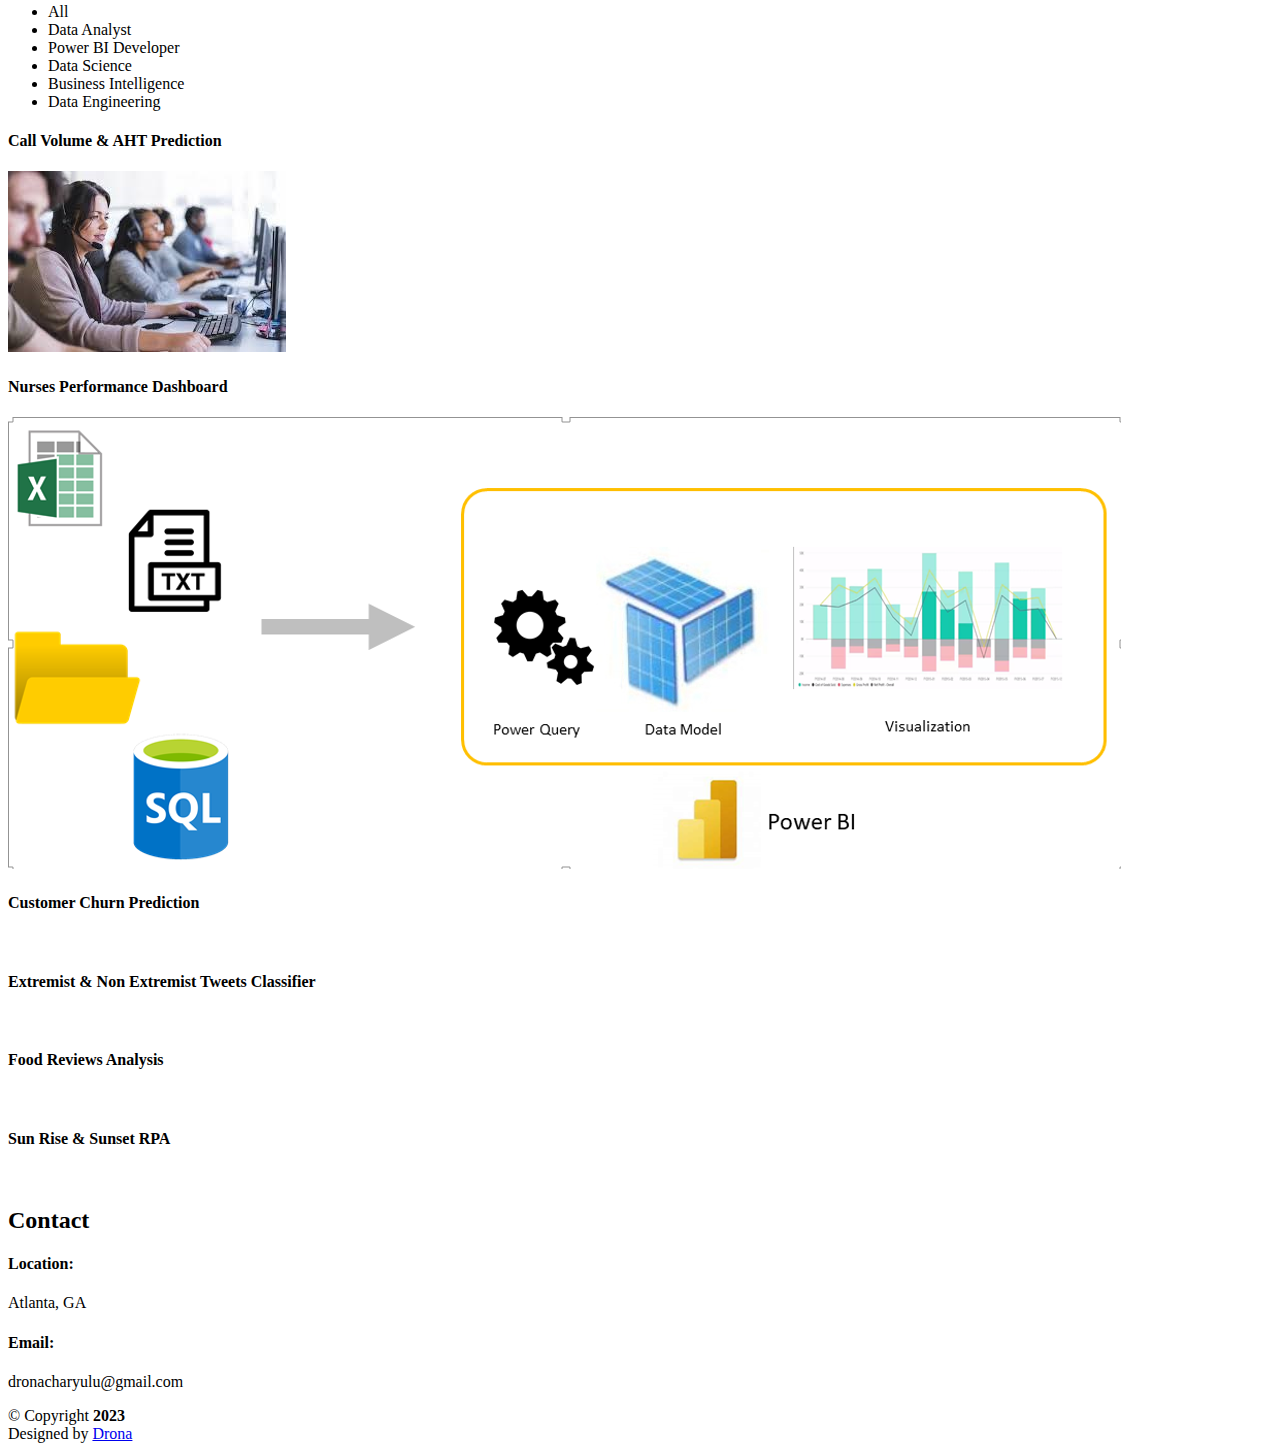
==== commit ef10c1d6: "Update index.html" ====
--- a/index.html
+++ b/index.html
@@ -85,7 +85,7 @@
 
         <div class="section-title">
           <h2>About</h2>
-          <p>A passionate Data Analyst with over 3 years of experience analyzing large datasets. Adept at using Python, SQL, and BI tools like Power BI to deliver actionable business insights and automate data pipelines. Proven expertise in advanced analytical modeling and improving productivity. Exceptional communicator and problem-solver with a passion for driving business improvements.</p>
+          <p>A passionate Data Analyst with over 3 years of experience analyzing large datasets. Adept at using <b>SQL</b>,<b>Python</b>, and BI tools like <b>Power BI</b>,<b>Looker Studio</b>,<b>Excel</b>, and <b>Spreadsheets</b> to deliver actionable business insights and automate data pipelines. Proven expertise in advanced analytical modeling and improving productivity. Exceptional communicator and problem-solver with a passion for driving business improvements.</p>
         </div>
 
         <div class="row">
@@ -128,7 +128,7 @@
 
         <div class="section-title">
           <h2>Skills</h2>
-          <p>I always strive for attention to detail, collabrate with cross-functional teams, and build documentation</p>
+          <p>I always strive for attention to detail, collaborate with cross-functional teams, and build documentation</p>
         </div>
 
         <div class="row skills-content">
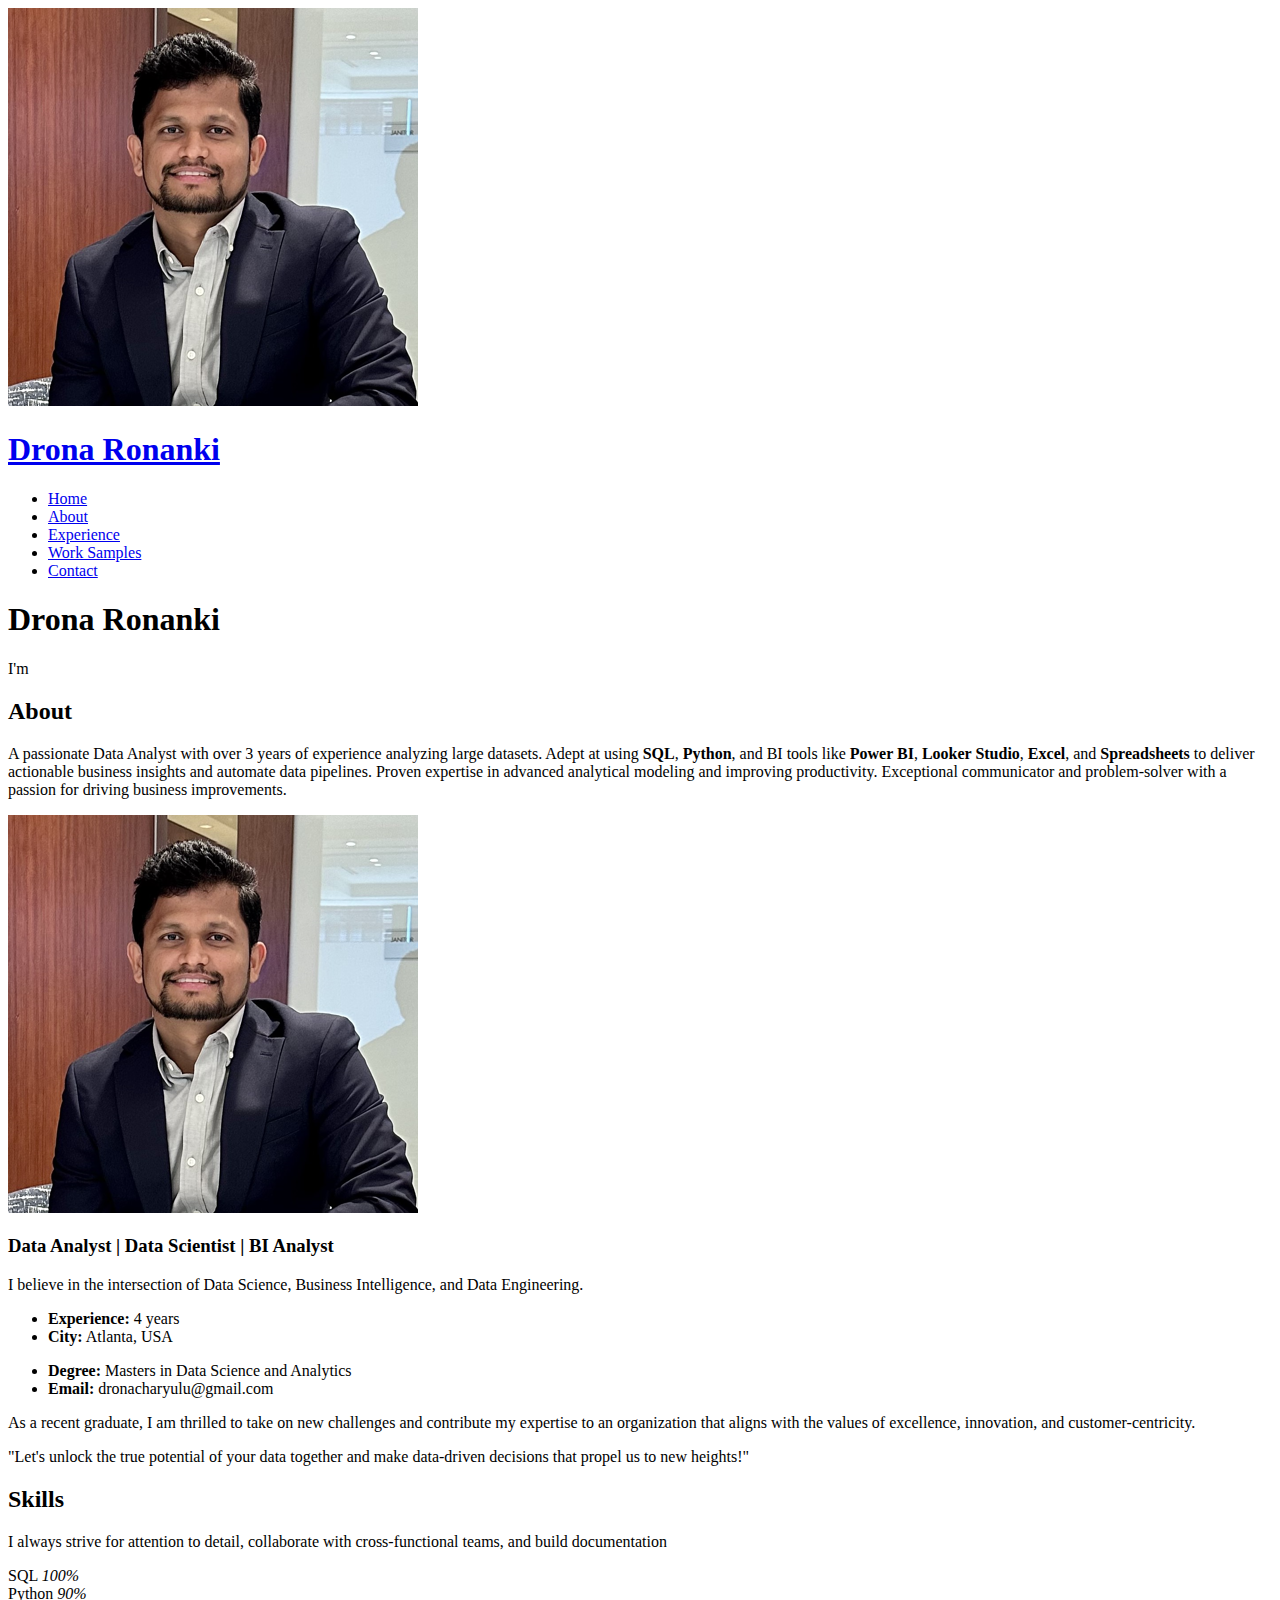
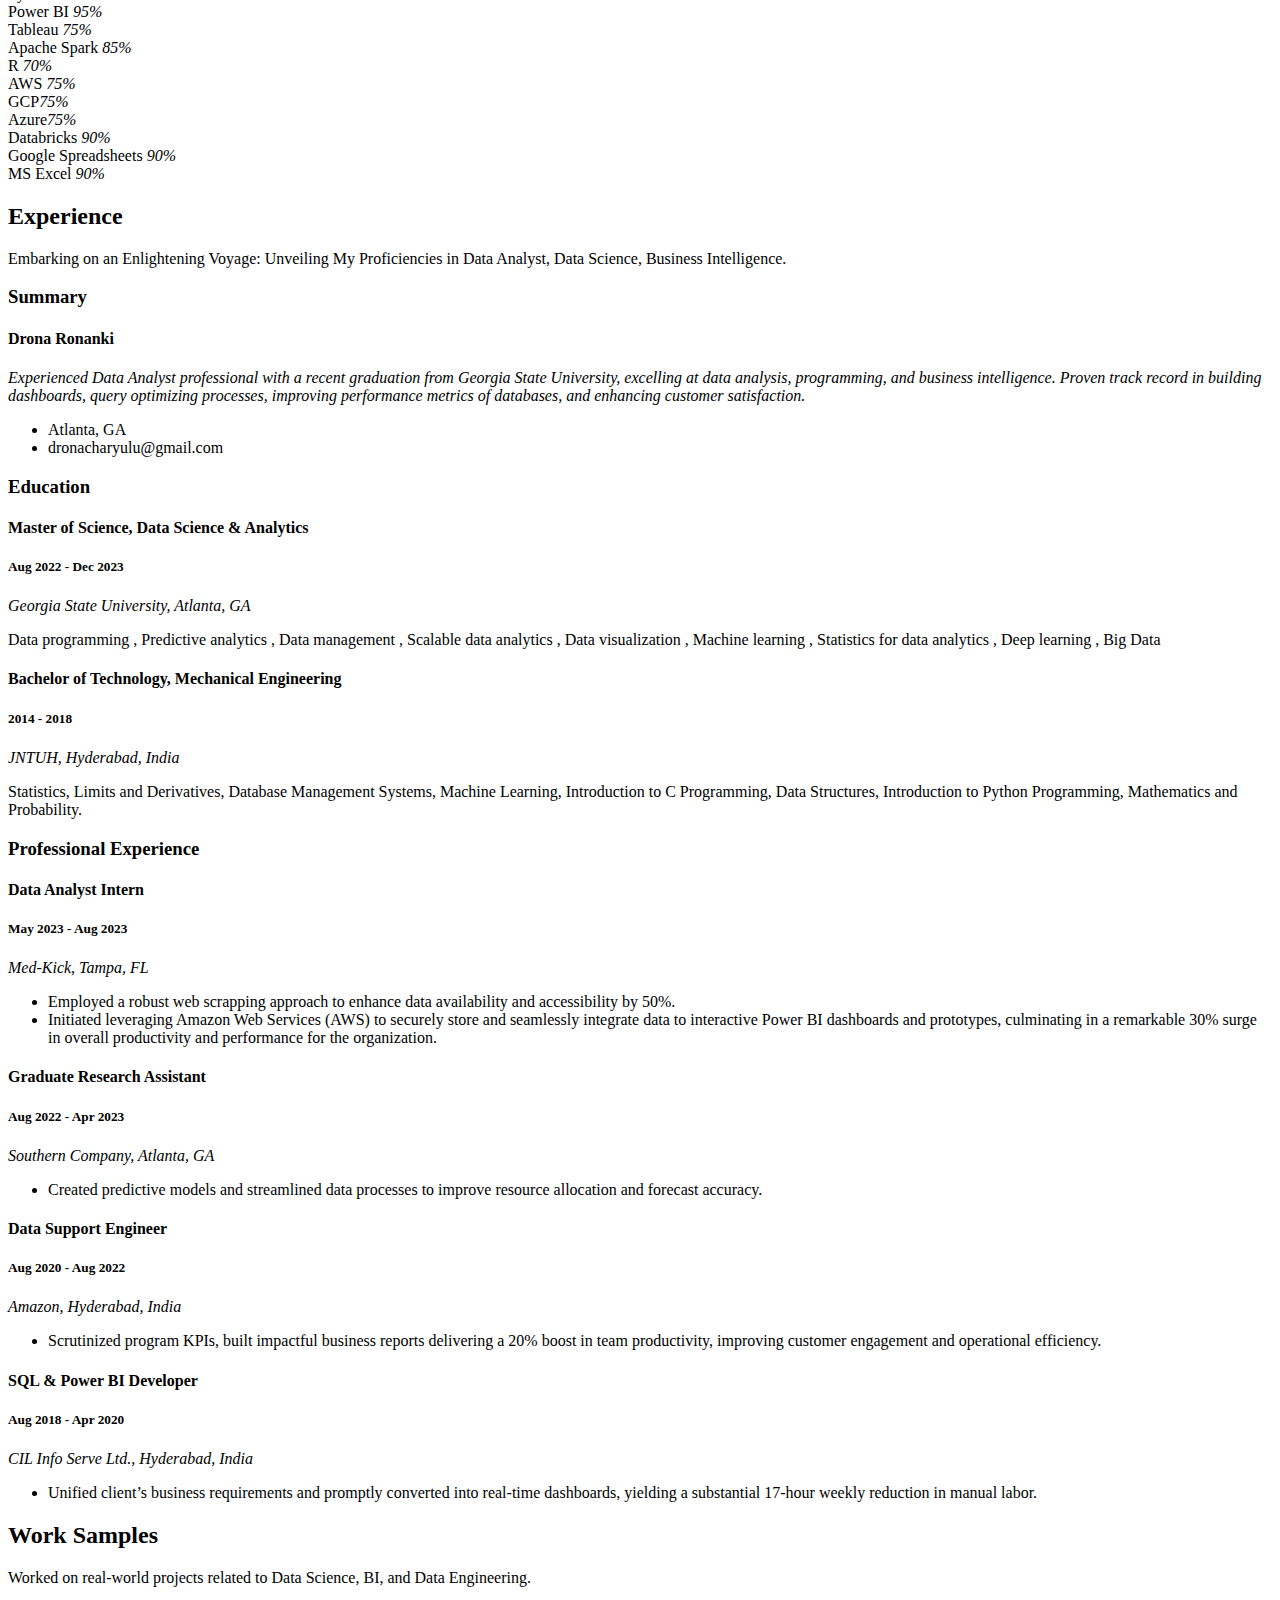
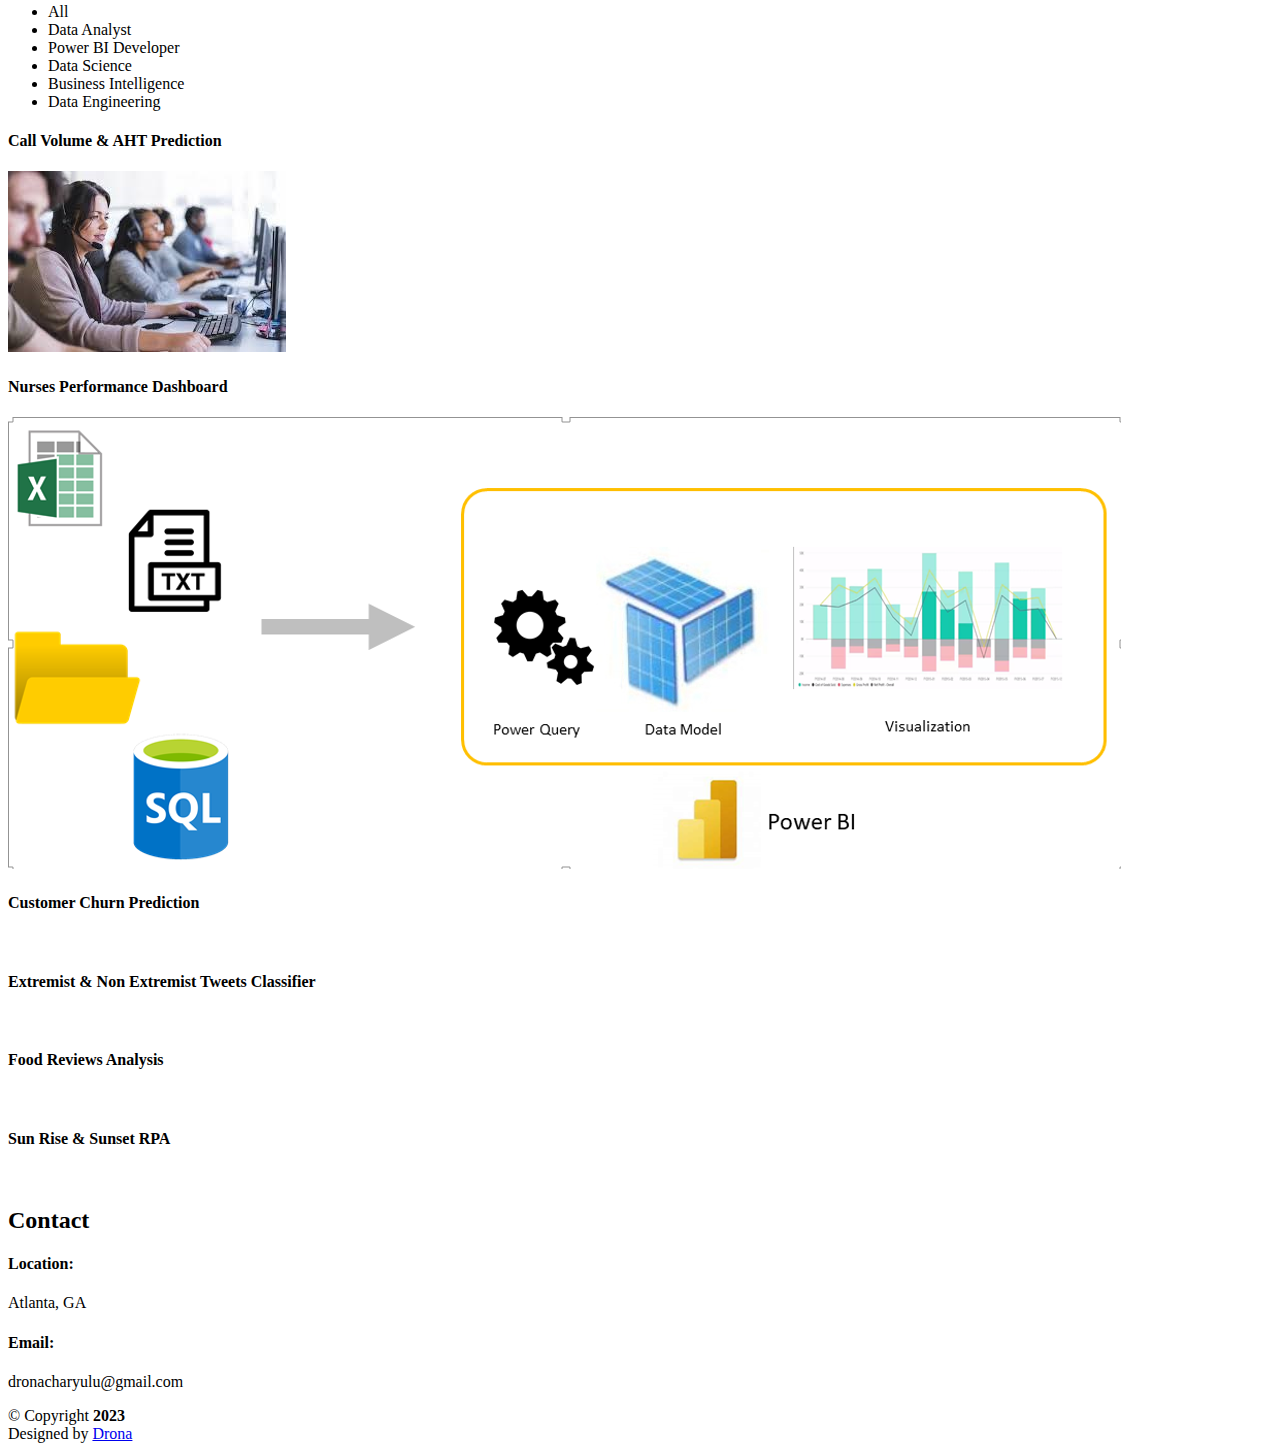
==== commit c9ebbc8c: "Update index.html" ====
--- a/index.html
+++ b/index.html
@@ -85,7 +85,7 @@
 
         <div class="section-title">
           <h2>About</h2>
-          <p>A passionate Data Analyst with over 3 years of experience analyzing large datasets. Adept at using <b>SQL</b>,<b>Python</b>, and BI tools like <b>Power BI</b>,<b>Looker Studio</b>,<b>Excel</b>, and <b>Spreadsheets</b> to deliver actionable business insights and automate data pipelines. Proven expertise in advanced analytical modeling and improving productivity. Exceptional communicator and problem-solver with a passion for driving business improvements.</p>
+          <p>A passionate Data Analyst with over 3 years of experience analyzing large datasets. Adept at using <b>SQL</b>, <b>Python</b>, and BI tools like <b>Power BI</b>, <b>Looker Studio</b>, <b>Excel</b>, and <b>Spreadsheets</b> to deliver actionable business insights and automate data pipelines. Proven expertise in advanced analytical modeling and improving productivity. Exceptional communicator and problem-solver with a passion for driving business improvements.</p>
         </div>
 
         <div class="row">
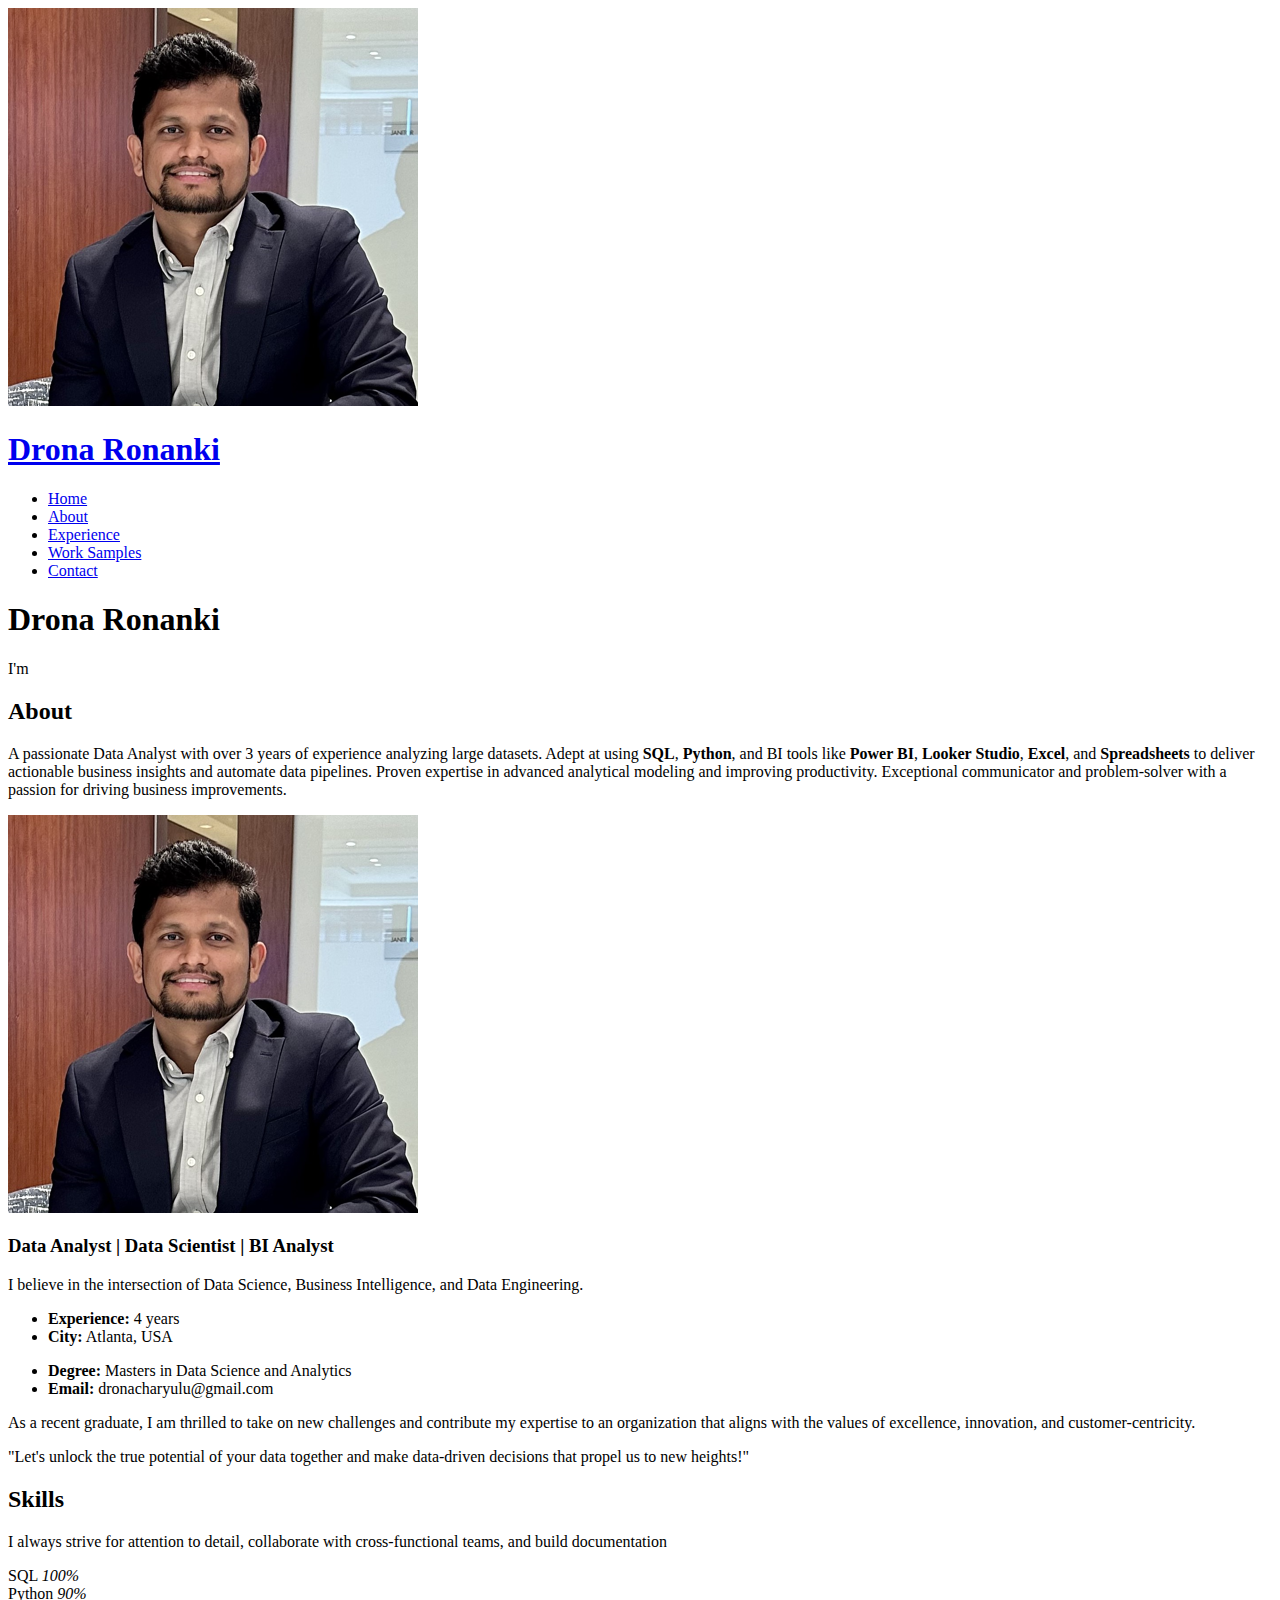
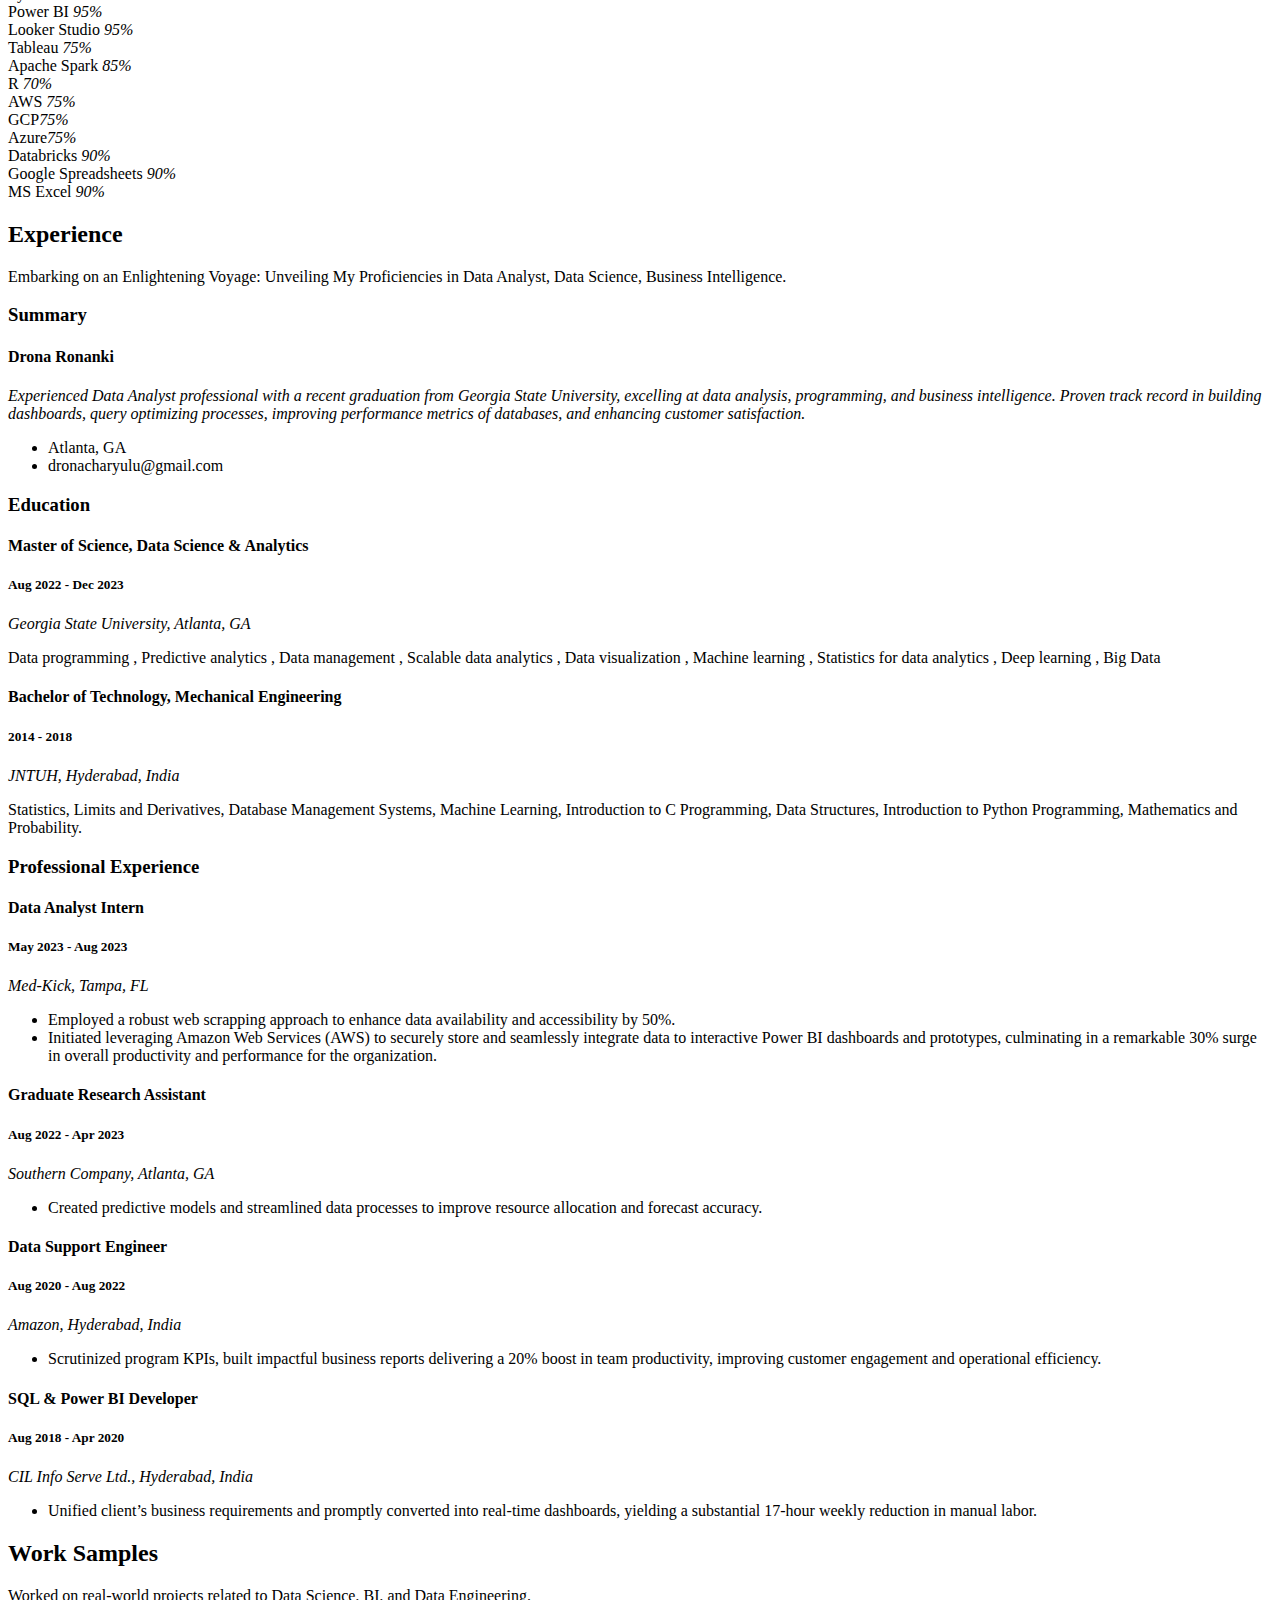
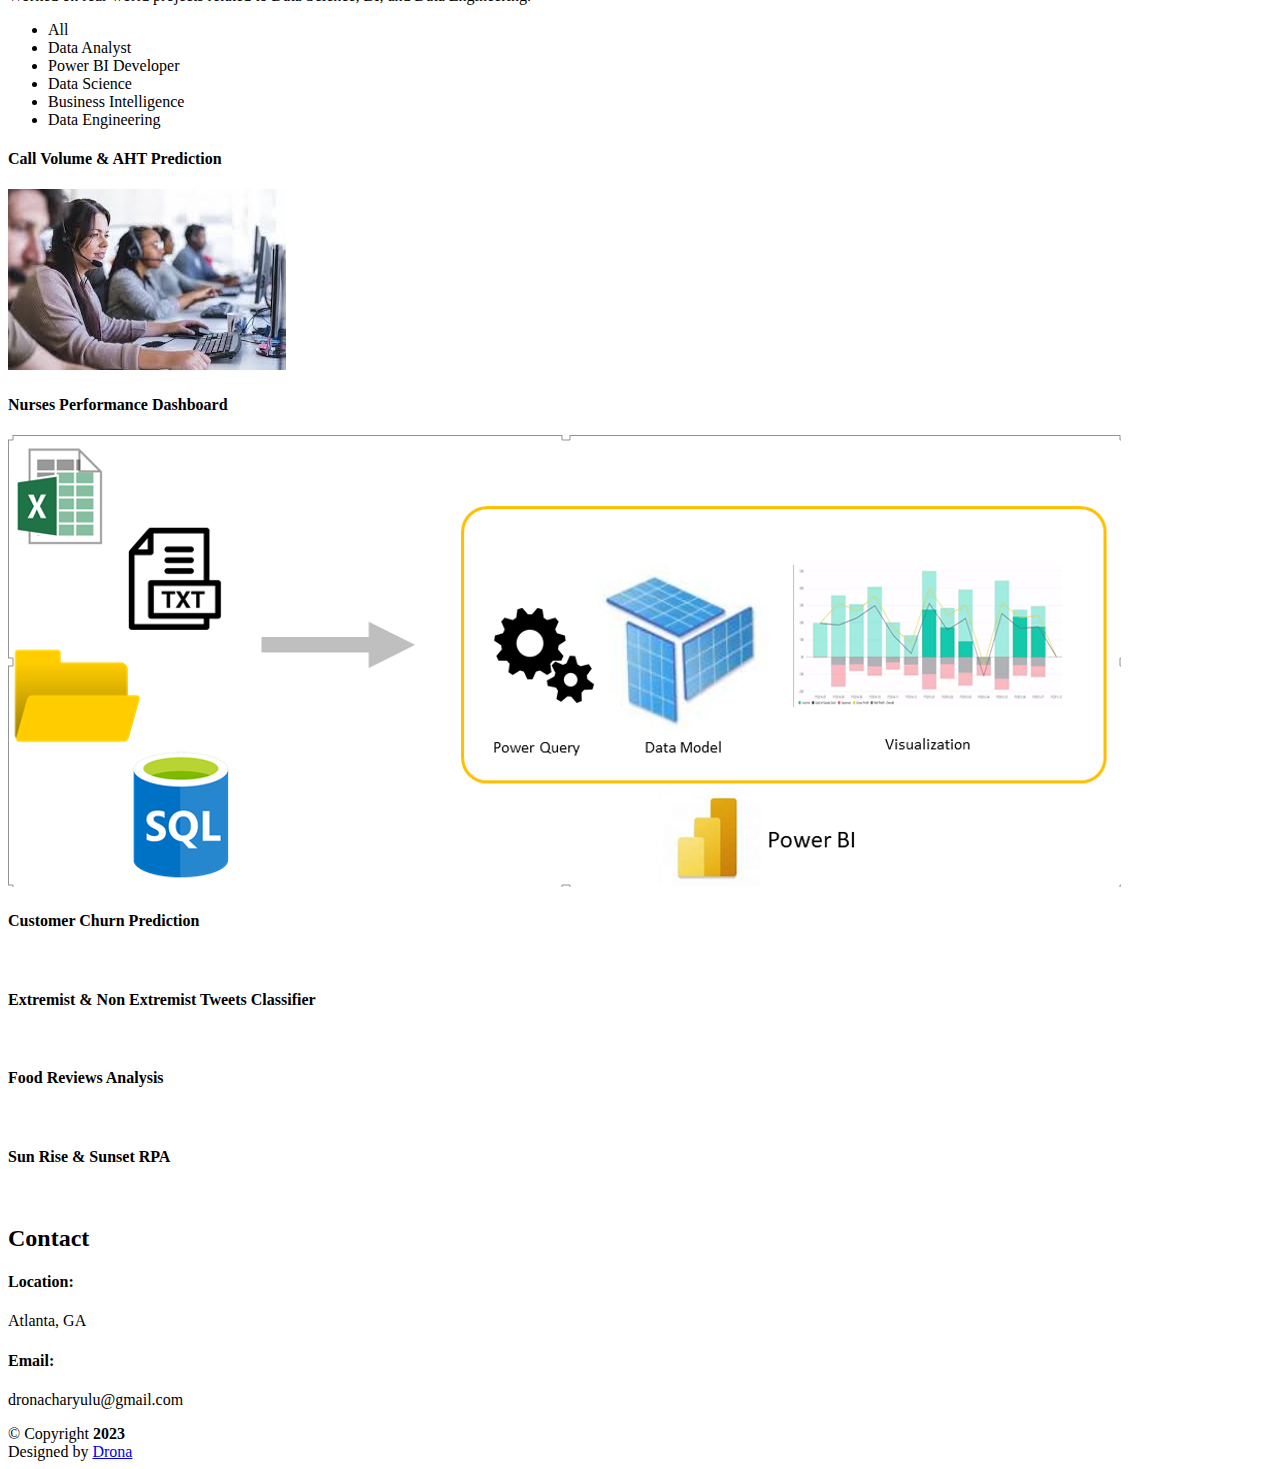
==== commit 38eb2c0c: "Update index.html" ====
--- a/index.html
+++ b/index.html
@@ -152,7 +152,14 @@
             <div class="progress">
               <span class="skill">Power BI <i class="val">95%</i></span>
               <div class="progress-bar-wrap">
-                <div class="progress-bar" role="progressbar" aria-valuenow="75" aria-valuemin="0" aria-valuemax="100"></div>
+                <div class="progress-bar" role="progressbar" aria-valuenow="90" aria-valuemin="0" aria-valuemax="100"></div>
+              </div>
+            </div>
+		  
+	     <div class="progress">
+              <span class="skill">Looker Studio <i class="val">95%</i></span>
+              <div class="progress-bar-wrap">
+                <div class="progress-bar" role="progressbar" aria-valuenow="90" aria-valuemin="0" aria-valuemax="100"></div>
               </div>
             </div>
 			
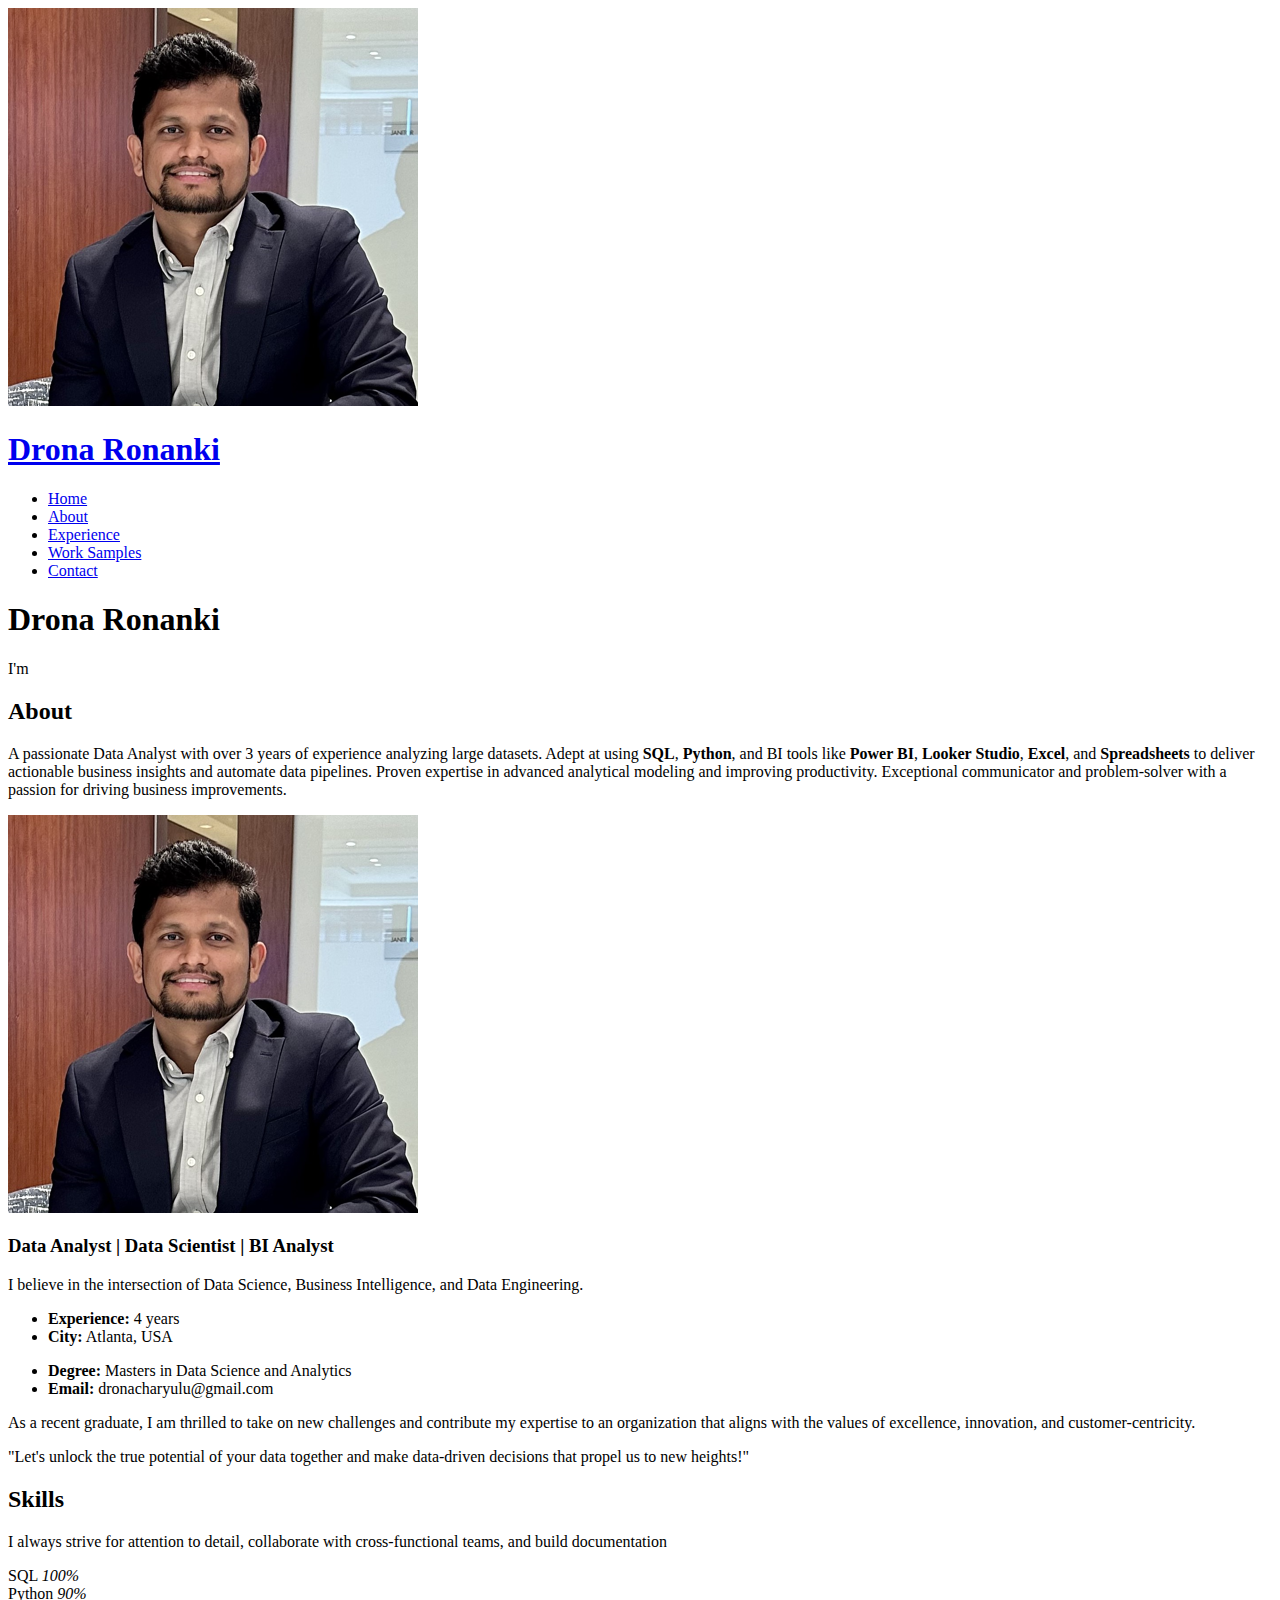
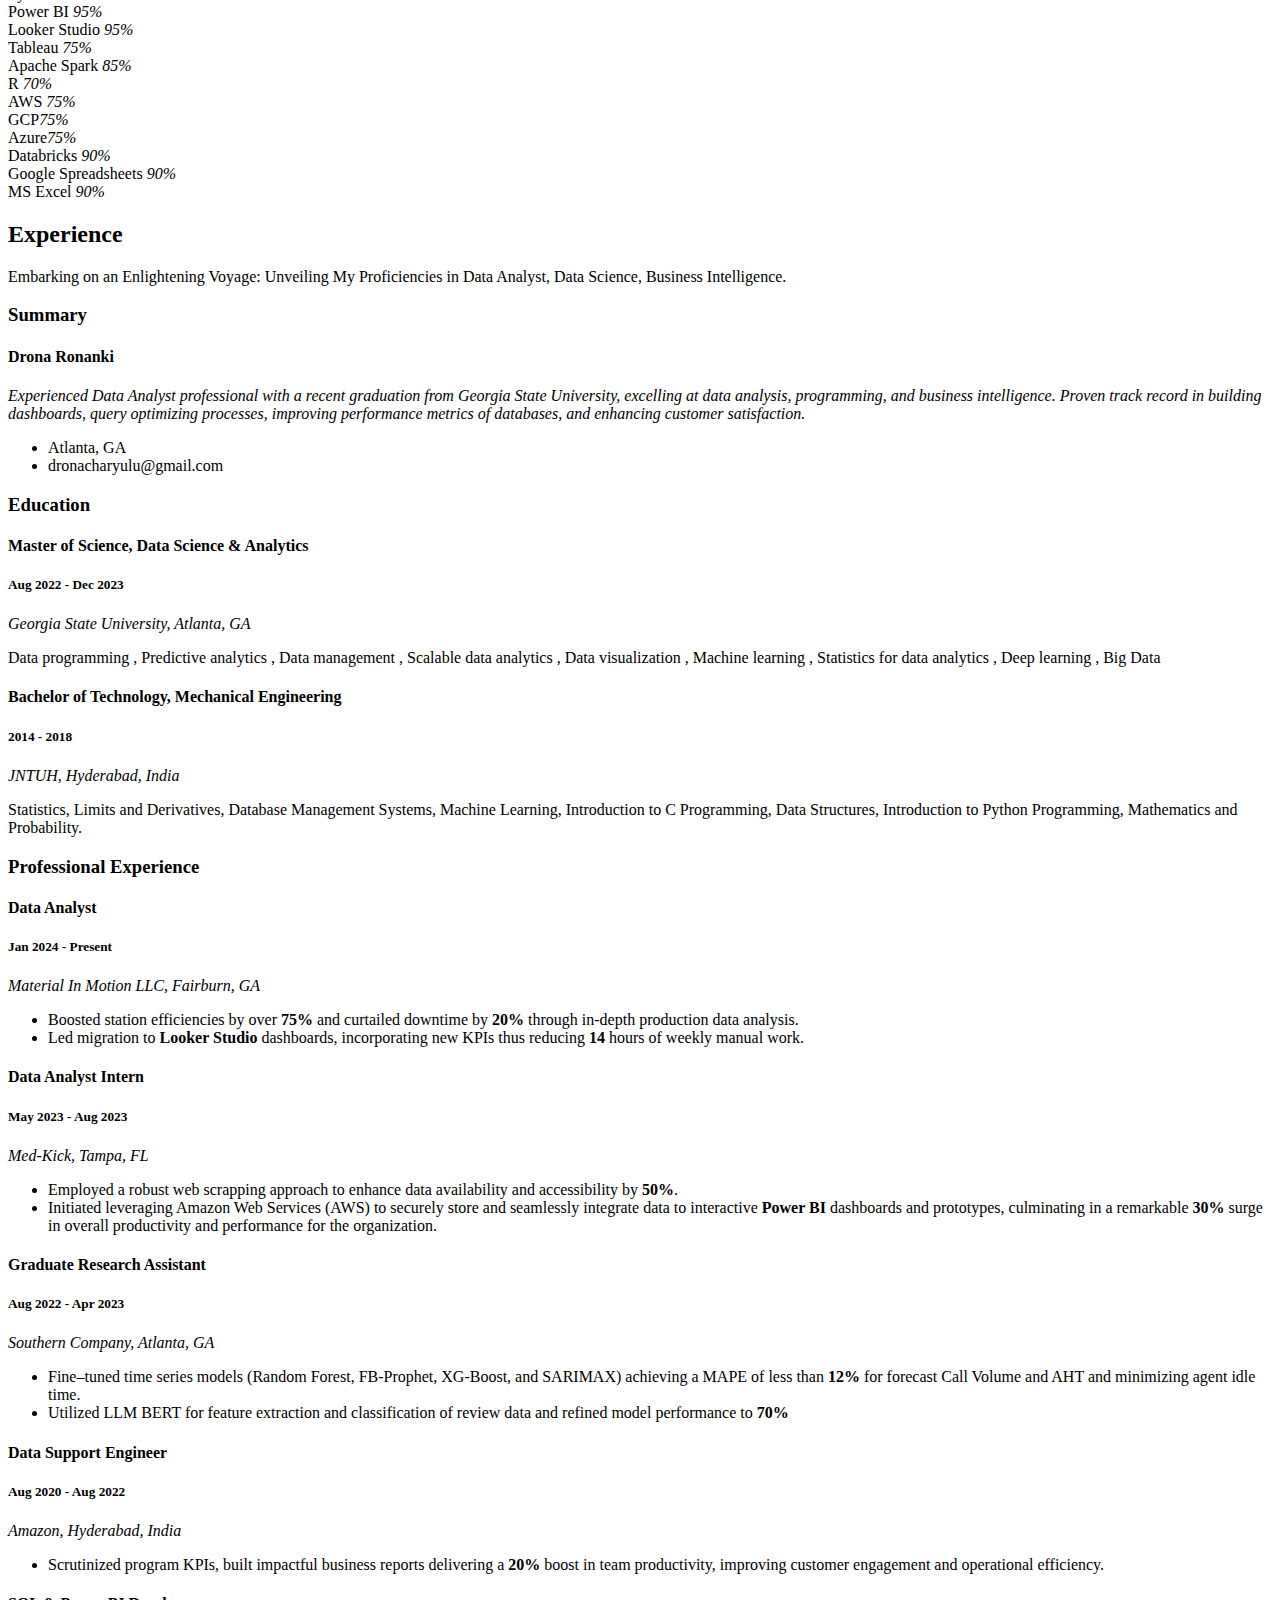
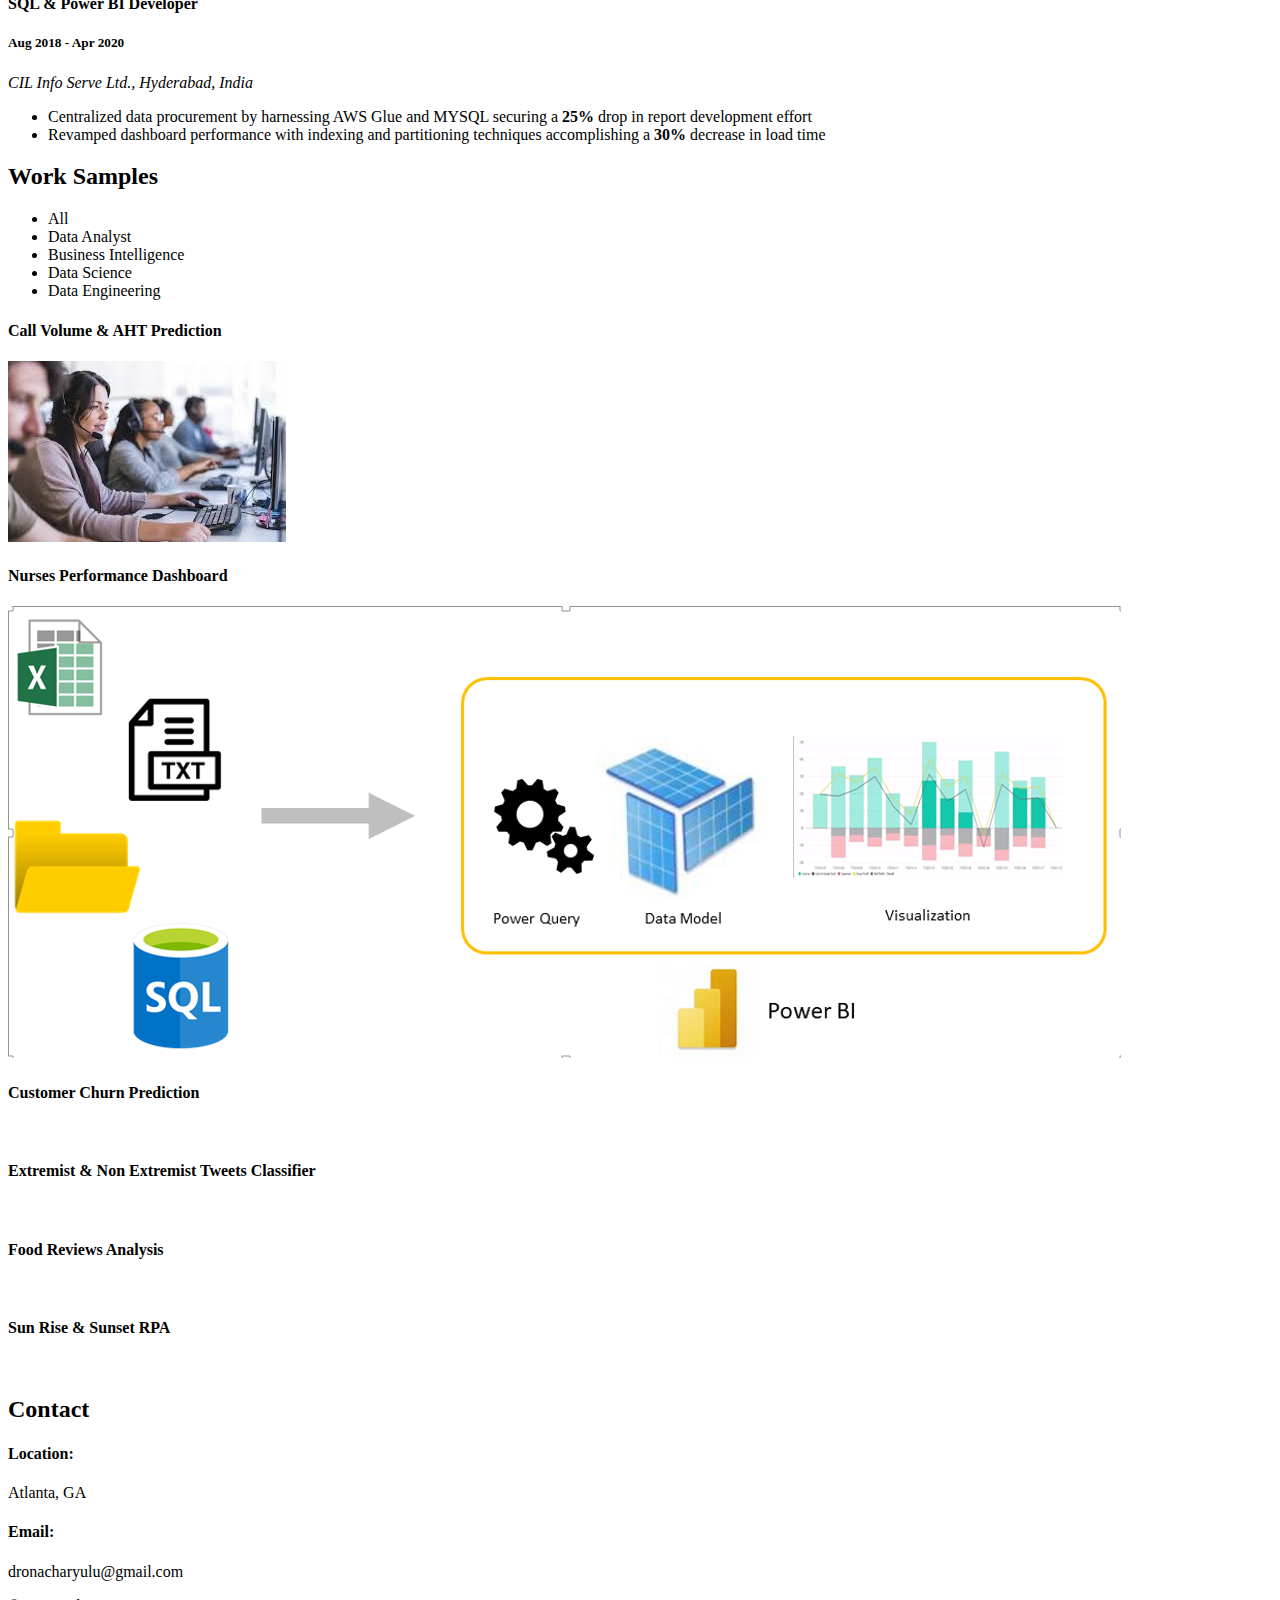
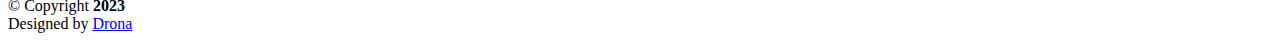
==== commit 06e6a120: "Update index.html" ====
--- a/index.html
+++ b/index.html
@@ -286,13 +286,22 @@
           </div>
           <div class="col-lg-6" data-aos="fade-up" data-aos-delay="100">
             <h3 class="resume-title">Professional Experience</h3>
+	     <div class="resume-item">
+              <h4>Data Analyst</h4>
+              <h5>Jan 2024 - Present</h5>
+              <p><em>Material In Motion LLC, Fairburn, GA</em></p>
+              <ul>
+                <li>Boosted station efficiencies by over <b>75%</b> and curtailed downtime by <b>20%</b> through in-depth production data analysis.</li>
+                <li>Led migration to <b>Looker Studio</b> dashboards, incorporating new KPIs thus reducing <b>14</b> hours of weekly manual work.</li>
+              </ul>
+            </div>
             <div class="resume-item">
               <h4>Data Analyst Intern</h4>
               <h5>May 2023 - Aug 2023</h5>
               <p><em>Med-Kick, Tampa, FL </em></p>
               <ul>
-                <li>Employed a robust web scrapping approach to enhance data availability and accessibility by 50%.</li>
-                <li>Initiated leveraging Amazon Web Services (AWS) to securely store and seamlessly integrate data to interactive Power BI dashboards and prototypes, culminating in a remarkable 30% surge in overall productivity and performance for the organization.</li>
+                <li>Employed a robust web scrapping approach to enhance data availability and accessibility by <b>50%</b>.</li>
+                <li>Initiated leveraging Amazon Web Services (AWS) to securely store and seamlessly integrate data to interactive <b>Power BI</b> dashboards and prototypes, culminating in a remarkable <b>30%</b> surge in overall productivity and performance for the organization.</li>
               </ul>
             </div>
             <div class="resume-item">
@@ -300,7 +309,8 @@
               <h5>Aug 2022 - Apr 2023</h5>
               <p><em>Southern Company, Atlanta, GA</em></p>
               <ul>
-                <li>Created predictive models and streamlined data processes to improve resource allocation and forecast accuracy.</li>
+                <li> Fine–tuned time series models (Random Forest, FB-Prophet, XG-Boost, and SARIMAX) achieving a MAPE of less than <b>12%</b> for forecast Call Volume and AHT and minimizing agent idle time.</li>
+		<li>Utilized LLM BERT for feature extraction and classification of review data and refined model performance to <b>70%</b></li>
               </ul>
             </div>
             <div class="resume-item">
@@ -308,7 +318,7 @@
               <h5>Aug 2020 - Aug 2022</h5>
               <p><em>Amazon, Hyderabad, India</em></p>
               <ul>
-                <li>Scrutinized program KPIs, built impactful business reports delivering a 20% boost in team productivity, improving customer engagement and operational efficiency.</li>
+                <li>Scrutinized program KPIs, built impactful business reports delivering a <b>20%</b> boost in team productivity, improving customer engagement and operational efficiency.</li>
               </ul>
             </div>
             <div class="resume-item">
@@ -316,7 +326,8 @@
               <h5>Aug 2018 - Apr 2020</h5>
               <p><em>CIL Info Serve Ltd., Hyderabad, India</em></p>
               <ul>
-                <li>Unified client’s business requirements and promptly converted into real-time dashboards, yielding a substantial 17-hour weekly reduction in manual labor.</li>
+                <li>Centralized data procurement by harnessing AWS Glue and MYSQL securing a <b>25%</b> drop in report development effort</li>
+                <li>Revamped dashboard performance with indexing and partitioning techniques accomplishing a <b>30%</b> decrease in load time</li>
               </ul>
             </div>
 
@@ -332,7 +343,6 @@
 
         <div class="section-title">
           <h2>Work Samples</h2>
-          <p>Worked on real-world projects related to Data Science, BI, and Data Engineering.</p>
         </div>
 
         <div class="row" data-aos="fade-up">
@@ -340,10 +350,9 @@
             <ul id="portfolio-flters">
               <li data-filter="*" class="filter-active">All</li>
 			  <li data-filter=".filter-rpa">Data Analyst</li>
-			  <li data-filter=".filter-rpa">Power BI Developer</li>
-              <li data-filter=".filter-ds">Data Science</li>
-              <li data-filter=".filter-bi">Business Intelligence</li>
-              <li data-filter=".filter-de">Data Engineering</li>
+		          <li data-filter=".filter-bi">Business Intelligence</li>		  
+                          <li data-filter=".filter-ds">Data Science</li>
+                          <li data-filter=".filter-de">Data Engineering</li>
             </ul>
           </div>
         </div>
